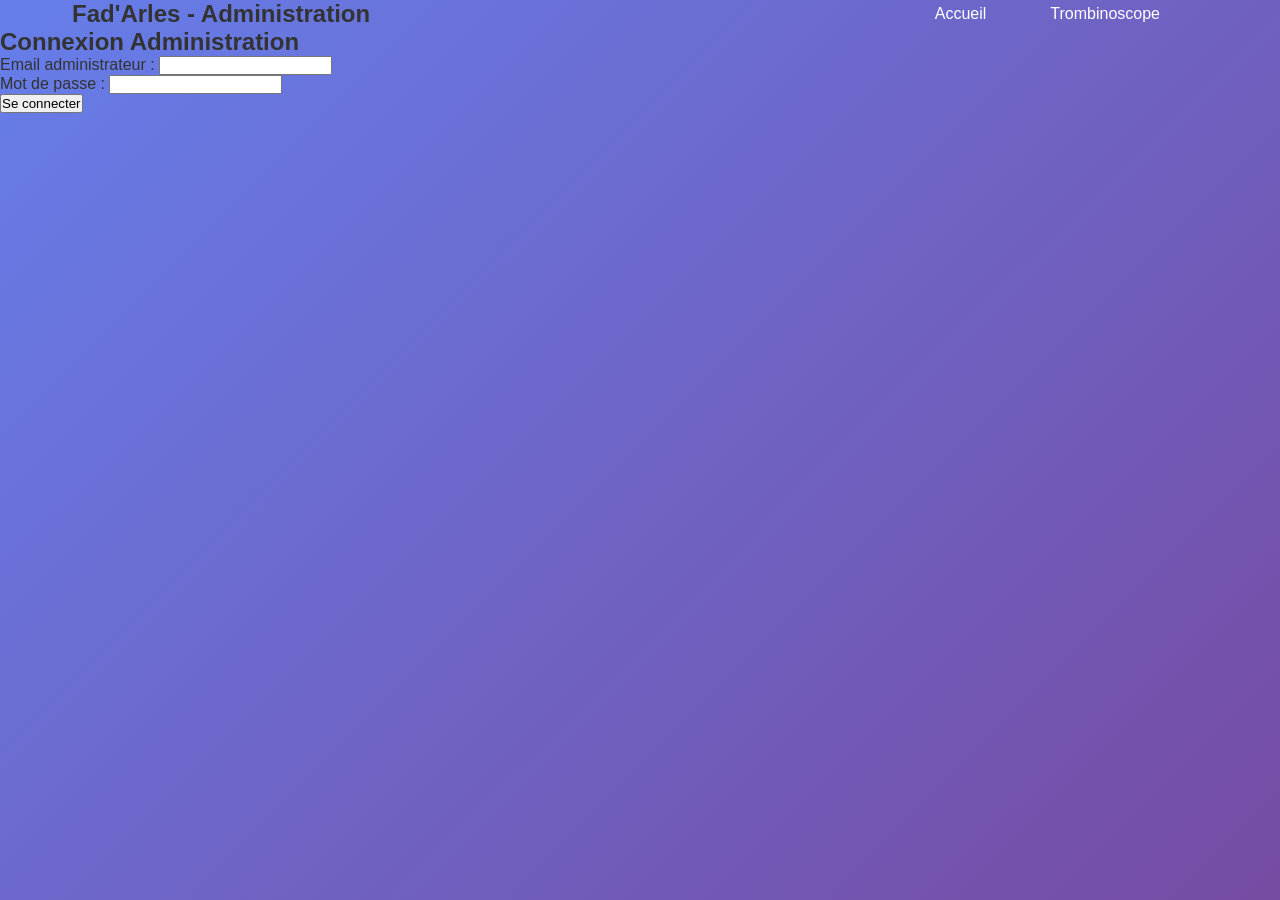
==== pages/admin.html @ 12ba01bc "Update admin.html" ====
<!DOCTYPE html>
<html lang="fr">
<head>
    <meta charset="UTF-8">
    <meta name="viewport" content="width=device-width, initial-scale=1.0">
    <title>Administration - Fad'Arles</title>
    <link rel="stylesheet" href="../css/styles.css">
    <link rel="stylesheet" href="../css/admin.css">
</head>
<body>
    <!-- Header principal -->
    <header class="main-header">
        <nav>
            <div class="nav-container">
                <div class="logo">
                    <h1>Fad'Arles - Administration</h1>
                </div>
                <ul class="nav-menu">
                    <li><a href="../index.html">Accueil</a></li>
                    <li><a href="../pages/trombinoscope.html">Trombinoscope</a></li>
                    <li><a href="#" id="logout-btn" style="display: none;">Déconnexion</a></li>
                </ul>
            </div>
        </nav>
    </header>

    <main class="admin-container">
        <!-- Section d'authentification -->
        <section id="auth-section" class="auth-section">
            <div class="auth-card">
                <h2>Connexion Administration</h2>
                <form id="auth-form">
                    <div class="form-group">
                        <label for="admin-email">Email administrateur :</label>
                        <input type="email" id="admin-email" required>
                    </div>
                    <div class="form-group">
                        <label for="admin-password">Mot de passe :</label>
                        <input type="password" id="admin-password" required>
                    </div>
                    <button type="submit" class="btn-primary">Se connecter</button>
                </form>
                <div id="auth-error" class="error-message" style="display: none;"></div>
            </div>
        </section>

        <!-- Tableau de bord admin -->
        <section id="dashboard-section" class="dashboard-section" style="display: none;">
            <div class="dashboard-header">
                <h2>Tableau de Bord</h2>
                <div class="stats-cards">
                    <div class="stat-card">
                        <h3 id="total-employees">0</h3>
                        <p>Employés Total</p>
                    </div>
                    <div class="stat-card">
                        <h3 id="total-teams">7</h3>
                        <p>Équipes (+ Direction)</p>
                    </div>
                </div>
            </div>

            <!-- Navigation des sections admin -->
            <div class="admin-nav">
                <button class="admin-nav-btn active" data-section="employees">Gestion Employés</button>
                <button class="admin-nav-btn" data-section="teams">Gestion Équipes</button>
                <button class="admin-nav-btn" data-section="settings">Paramètres</button>
            </div>

            <!-- Section Gestion Employés -->
            <div id="employees-section" class="admin-section active">
                <div class="section-header">
                    <h3>Gestion des Employés</h3>
                    <button id="add-employee-btn" class="btn-primary">Ajouter un Employé</button>
                </div>

                <!-- Filtres et recherche -->
                <div class="filters-section">
                    <div class="search-group">
                        <input type="text" id="search-employee" placeholder="Rechercher un employé...">
                    </div>
                    <div class="filter-group">
                        <select id="filter-team">
                            <option value="">Toutes les équipes</option>
                            <option value="Direction">Direction</option>
                            <option value="Equipe 1">Équipe 1</option>
                            <option value="Equipe 2">Équipe 2</option>
                            <option value="Equipe 3">Équipe 3</option>
                            <option value="Equipe 4">Équipe 4</option>
                            <option value="Equipe 5">Équipe 5</option>
                            <option value="Equipe 6">Équipe 6</option>
                        </select>
                    </div>
                </div>

                <!-- Liste des employés -->
                <div class="employees-list" id="employees-list">
                    <!-- Les employés seront chargés dynamiquement -->
                </div>
            </div>

            <!-- Section Gestion Équipes -->
            <div id="teams-section" class="admin-section">
                <div class="section-header">
                    <h3>Gestion des Équipes</h3>
                </div>
                <div class="teams-grid" id="teams-grid">
                    <!-- Les équipes seront chargées dynamiquement -->
                </div>
            </div>

            <!-- Section Paramètres -->
            <div id="settings-section" class="admin-section">
                <div class="section-header">
                    <h3>Paramètres Système</h3>
                </div>
                <div class="settings-content">
                    <div class="settings-group">
                        <h4>Configuration GitHub</h4>
                        <div class="form-group">
                            <label for="github-token">Token GitHub :</label>
                            <input type="password" id="github-token" placeholder="Saisir votre token GitHub">
                            <small>Nécessaire pour modifier les données du site</small>
                        </div>
                        <button id="save-github-settings" class="btn-secondary">Sauvegarder</button>
                    </div>
                </div>
            </div>
        </section>

        <!-- Modal pour ajouter/modifier un employé -->
        <div id="employee-modal" class="modal" style="display: none;">
            <div class="modal-content">
                <div class="modal-header">
                    <h3 id="modal-title">Ajouter un Employé</h3>
                    <span class="close" id="close-modal">&times;</span>
                </div>
                <form id="employee-form">
                    <div class="form-row">
                        <div class="form-group">
                            <label for="employee-firstname">Prénom *</label>
                            <input type="text" id="employee-firstname" required>
                        </div>
                        <div class="form-group">
                            <label for="employee-lastname">Nom *</label>
                            <input type="text" id="employee-lastname" required>
                        </div>
                    </div>
                    
                    <div class="form-group">
                        <label for="employee-position">Poste *</label>
                        <input type="text" id="employee-position" required>
                    </div>
                    
                    <div class="form-group">
                        <label for="employee-team">Équipe *</label>
                        <select id="employee-team" required>
                            <option value="">Sélectionner une équipe</option>
                            <option value="Direction">Direction</option>
                            <option value="Equipe 1">Équipe 1</option>
                            <option value="Equipe 2">Équipe 2</option>
                            <option value="Equipe 3">Équipe 3</option>
                            <option value="Equipe 4">Équipe 4</option>
                            <option value="Equipe 5">Équipe 5</option>
                            <option value="Equipe 6">Équipe 6</option>
                        </select>
                    </div>
                    
                    <div class="form-group">
                        <label for="employee-email">Email</label>
                        <input type="email" id="employee-email">
                    </div>
                    
                    <div class="form-row">
                        <div class="form-group">
                            <label for="employee-birthday">Date de naissance</label>
                            <input type="date" id="employee-birthday">
                        </div>
                        <div class="form-group">
                            <label for="employee-startdate">Date d'arrivée</label>
                            <input type="date" id="employee-startdate">
                        </div>
                    </div>
                    
                    <div class="form-group">
                        <label for="employee-photo">Photo</label>
                        <input type="file" id="employee-photo" accept="image/*">
                        <div id="photo-preview" class="photo-preview"></div>
                    </div>
                    
                    <div class="modal-actions">
                        <button type="button" id="cancel-employee" class="btn-secondary">Annuler</button>
                        <button type="submit" class="btn-primary">Sauvegarder</button>
                    </div>
                </form>
            </div>
        </div>
    </main>

    <!-- Messages de notification -->
    <div id="notification" class="notification" style="display: none;">
        <span id="notification-message"></span>
        <span class="notification-close">&times;</span>
    </div>

    <script src="../js/data-manager.js"></script>
    <script src="../js/admin.js"></script>
</body>
</html>
---- css/styles.css ----
/* Variables CSS pour les couleurs chaudes et glassmorphing*/
:root {
    --primary-warm: #ff6b35;
    --secondary-warm: #f7931e;
    --accent-warm: #ffb627;
    --background-gradient: linear-gradient(135deg, #667eea 0%, #764ba2 100%);
    --glass-bg: rgba(255, 255, 255, 0.15);
    --glass-border: rgba(255, 255, 255, 0.2);
    --text-primary: #333;
    --text-light: #fff;
    --shadow-glass: 0 8px 32px 0 rgba(31, 38, 135, 0.37);
}

/* Reset et base */
* {
    margin: 0;
    padding: 0;
    box-sizing: border-box;
}

body {
    font-family: 'Segoe UI', Tahoma, Geneva, Verdana, sans-serif;
    background: var(--background-gradient);
    min-height: 100vh;
    color: var(--text-primary);
}

/* Effet glassmorphing de base */
.glass {
    background: var(--glass-bg);
    backdrop-filter: blur(10px);
    -webkit-backdrop-filter: blur(10px);
    border: 1px solid var(--glass-border);
    border-radius: 15px;
    box-shadow: var(--shadow-glass);
}

/* Navigation */
.navbar {
    background: var(--glass-bg);
    backdrop-filter: blur(20px);
    padding: 1rem 0;
    position: sticky;
    top: 0;
    z-index: 1000;
    border-bottom: 1px solid var(--glass-border);
}

.nav-container {
    max-width: 1200px;
    margin: 0 auto;
    display: flex;
    justify-content: space-between;
    align-items: center;
    padding: 0 2rem;
}

.nav-logo h2 {
    color: var(--primary-warm);
    font-size: 1.8rem;
    font-weight: bold;
}

.nav-menu {
    display: flex;
    list-style: none;
    gap: 2rem;
}

.nav-menu a {
    color: var(--text-light);
    text-decoration: none;
    padding: 0.5rem 1rem;
    border-radius: 10px;
    transition: all 0.3s ease;
}

.nav-menu a:hover {
    background: var(--glass-bg);
    transform: translateY(-2px);
}

/* Authentification */
.btn-auth, .btn-logout {
    background: var(--primary-warm);
    color: white;
    border: none;
    padding: 0.7rem 1.5rem;
    border-radius: 25px;
    cursor: pointer;
    transition: all 0.3s ease;
    font-weight: 500;
}

.btn-auth:hover, .btn-logout:hover {
    background: var(--secondary-warm);
    transform: translateY(-2px);
}

/* Section hero */
.hero-section {
    text-align: center;
    padding: 4rem 2rem;
    color: var(--text-light);
}

.hero-content h1 {
    font-size: 3rem;
    margin-bottom: 1rem;
    background: linear-gradient(45deg, var(--primary-warm), var(--accent-warm));
    -webkit-background-clip: text;
    -webkit-text-fill-color: transparent;
    background-clip: text;
}

.hero-content p {
    font-size: 1.2rem;
    opacity: 0.9;
}

/* Cartes d'accès rapide */
.quick-access {
    padding: 2rem;
    max-width: 1200px;
    margin: 0 auto;
}

.cards-container {
    display: grid;
    grid-template-columns: repeat(auto-fit, minmax(280px, 1fr));
    gap: 2rem;
}

.card {
    background: var(--glass-bg);
    backdrop-filter: blur(15px);
    border: 1px solid var(--glass-border);
    border-radius: 20px;
    padding: 2rem;
    text-align: center;
    transition: all 0.3s ease;
    box-shadow: var(--shadow-glass);
    color: var(--text-light);
}

.card:hover {
    transform: translateY(-10px);
    box-shadow: 0 15px 40px 0 rgba(31, 38, 135, 0.5);
}

.card h3 {
    font-size: 1.5rem;
    margin-bottom: 1rem;
    color: var(--accent-warm);
}

.card p {
    margin-bottom: 1.5rem;
    opacity: 0.8;
}

.card-link {
    display: inline-block;
    background: var(--primary-warm);
    color: white;
    text-decoration: none;
    padding: 0.8rem 2rem;
    border-radius: 25px;
    transition: all 0.3s ease;
    font-weight: 500;
}

.card-link:hover {
    background: var(--secondary-warm);
    transform: scale(1.05);
}

/* Modal */
.modal {
    position: fixed;
    top: 0;
    left: 0;
    width: 100%;
    height: 100%;
    background: rgba(0, 0, 0, 0.7);
    display: flex;
    justify-content: center;
    align-items: center;
    z-index: 2000;
}

.modal-content {
    background: var(--glass-bg);
    backdrop-filter: blur(20px);
    border: 1px solid var(--glass-border);
    border-radius: 20px;
    padding: 2rem;
    width: 90%;
    max-width: 400px;
    color: var(--text-light);
}

.modal-content h2 {
    text-align: center;
    margin-bottom: 2rem;
    color: var(--primary-warm);
}

.modal-content input {
    width: 100%;
    padding: 1rem;
    margin-bottom: 1rem;
    border: 1px solid var(--glass-border);
    border-radius: 10px;
    background: rgba(255, 255, 255, 0.1);
    color: var(--text-light);
    font-size: 1rem;
}

.modal-content input::placeholder {
    color: rgba(255, 255, 255, 0.7);
}

.modal-content button {
    width: 100%;
    background: var(--primary-warm);
    color: white;
    border: none;
    padding: 1rem;
    border-radius: 10px;
    font-size: 1rem;
    cursor: pointer;
    transition: all 0.3s ease;
}

.modal-content button:hover {
    background: var(--secondary-warm);
}

.close {
    position: absolute;
    top: 10px;
    right: 20px;
    font-size: 2rem;
    cursor: pointer;
    color: var(--text-light);
}

.hidden {
    display: none !important;
}

/* Responsive */
@media (max-width: 768px) {
    .nav-menu {
        flex-direction: column;
        gap: 1rem;
    }
    
    .hero-content h1 {
        font-size: 2rem;
    }
    
    .cards-container {
        grid-template-columns: 1fr;
    }
}
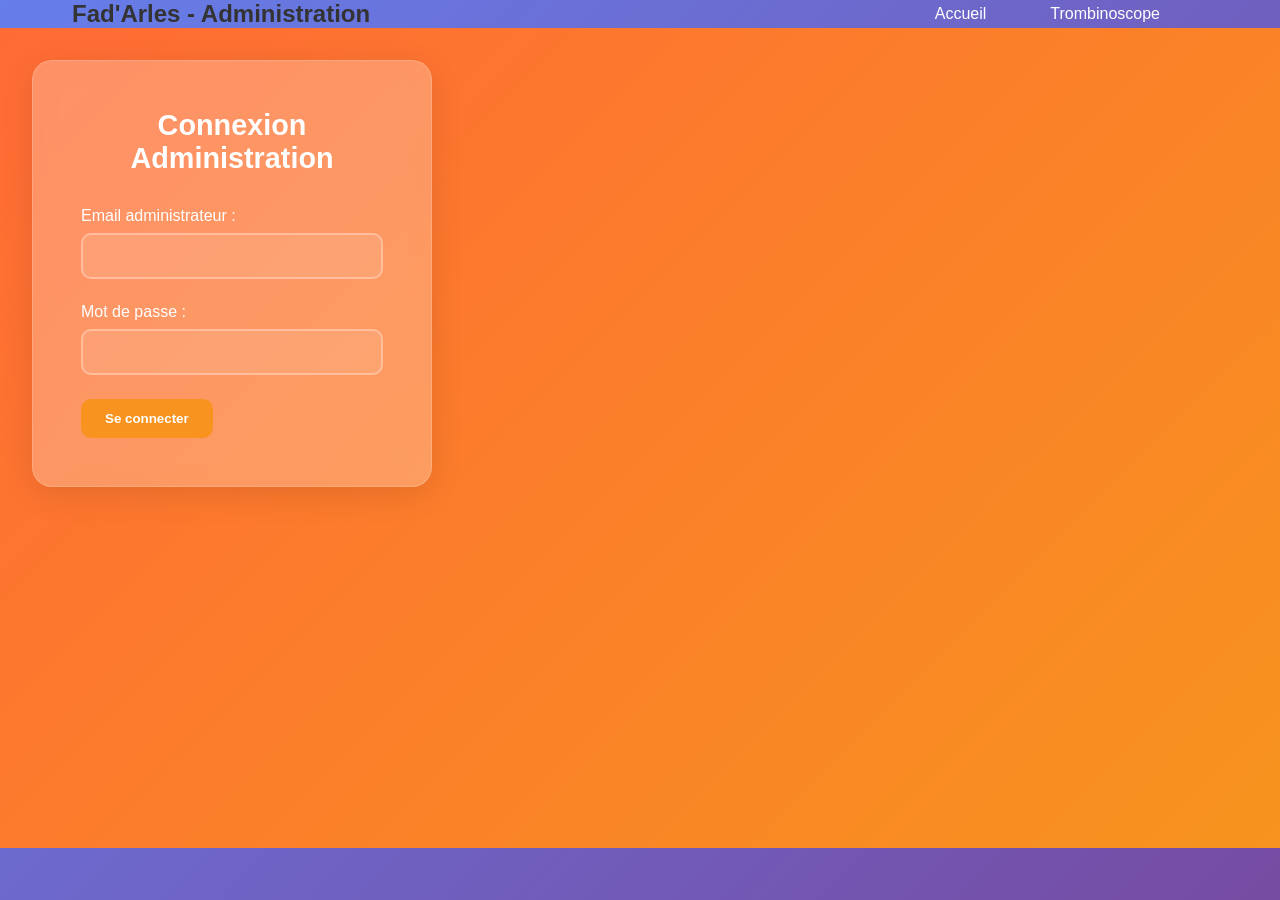
==== commit 5d010753: "Update admin.html" ====
--- a/pages/admin.html
+++ b/pages/admin.html
@@ -203,7 +203,7 @@
         <span class="notification-close">&times;</span>
     </div>
 
-    <script src="../js/data-manager.js"></script>
+    <script src="../js/data-manager-admin.js"></script>
     <script src="../js/admin.js"></script>
 </body>
 </html>
--- a/css/admin.css
+++ b/css/admin.css
@@ -0,0 +1,555 @@
+/* Styles pour l'interface d'administration */
+
+/* Variables globales admin */
+:root {
+    --admin-primary: #ff6b35;
+    --admin-secondary: #f7931e;
+    --admin-success: #27ae60;
+    --admin-danger: #e74c3c;
+    --admin-warning: #f39c12;
+    --admin-dark: #2c3e50;
+    --admin-light: rgba(255, 255, 255, 0.9);
+    --admin-glass: rgba(255, 255, 255, 0.25);
+    --admin-glass-border: rgba(255, 255, 255, 0.18);
+}
+
+/* Layout principal admin */
+.admin-container {
+    min-height: calc(100vh - 80px);
+    padding: 2rem;
+    background: linear-gradient(135deg, #ff6b35 0%, #f7931e 100%);
+}
+
+/* Section d'authentification */
+.auth-section {
+    display: flex;
+    justify-content: center;
+    align-items: center;
+    min-height: 60vh;
+}
+
+.auth-card {
+    background: var(--admin-glass);
+    backdrop-filter: blur(10px);
+    border: 1px solid var(--admin-glass-border);
+    border-radius: 20px;
+    padding: 3rem;
+    box-shadow: 0 8px 32px rgba(0, 0, 0, 0.1);
+    width: 100%;
+    max-width: 400px;
+}
+
+.auth-card h2 {
+    color: white;
+    text-align: center;
+    margin-bottom: 2rem;
+    font-size: 1.8rem;
+}
+
+/* Tableau de bord */
+.dashboard-section {
+    background: var(--admin-glass);
+    backdrop-filter: blur(10px);
+    border: 1px solid var(--admin-glass-border);
+    border-radius: 20px;
+    padding: 2rem;
+    box-shadow: 0 8px 32px rgba(0, 0, 0, 0.1);
+}
+
+.dashboard-header {
+    margin-bottom: 2rem;
+}
+
+.dashboard-header h2 {
+    color: white;
+    font-size: 2rem;
+    margin-bottom: 1rem;
+}
+
+.stats-cards {
+    display: grid;
+    grid-template-columns: repeat(auto-fit, minmax(200px, 1fr));
+    gap: 1rem;
+    margin-bottom: 2rem;
+}
+
+.stat-card {
+    background: rgba(255, 255, 255, 0.15);
+    backdrop-filter: blur(5px);
+    border: 1px solid rgba(255, 255, 255, 0.2);
+    border-radius: 15px;
+    padding: 1.5rem;
+    text-align: center;
+    color: white;
+}
+
+.stat-card h3 {
+    font-size: 2.5rem;
+    margin-bottom: 0.5rem;
+    color: var(--admin-secondary);
+}
+
+.stat-card p {
+    font-size: 0.9rem;
+    opacity: 0.9;
+}
+
+/* Navigation admin */
+.admin-nav {
+    display: flex;
+    gap: 1rem;
+    margin-bottom: 2rem;
+    border-bottom: 2px solid rgba(255, 255, 255, 0.2);
+    padding-bottom: 1rem;
+}
+
+.admin-nav-btn {
+    background: transparent;
+    border: 2px solid rgba(255, 255, 255, 0.3);
+    color: white;
+    padding: 0.75rem 1.5rem;
+    border-radius: 25px;
+    cursor: pointer;
+    transition: all 0.3s ease;
+    font-weight: 500;
+}
+
+.admin-nav-btn:hover,
+.admin-nav-btn.active {
+    background: rgba(255, 255, 255, 0.2);
+    border-color: white;
+    transform: translateY(-2px);
+}
+
+/* Sections admin */
+.admin-section {
+    display: none;
+}
+
+.admin-section.active {
+    display: block;
+}
+
+.section-header {
+    display: flex;
+    justify-content: space-between;
+    align-items: center;
+    margin-bottom: 2rem;
+}
+
+.section-header h3 {
+    color: white;
+    font-size: 1.5rem;
+}
+
+/* Formulaires */
+.form-group {
+    margin-bottom: 1.5rem;
+}
+
+.form-group label {
+    display: block;
+    color: white;
+    margin-bottom: 0.5rem;
+    font-weight: 500;
+}
+
+.form-group input,
+.form-group select,
+.form-group textarea {
+    width: 100%;
+    padding: 0.75rem;
+    border: 2px solid rgba(255, 255, 255, 0.3);
+    border-radius: 10px;
+    background: rgba(255, 255, 255, 0.1);
+    color: white;
+    font-size: 1rem;
+    transition: all 0.3s ease;
+}
+
+.form-group input:focus,
+.form-group select:focus,
+.form-group textarea:focus {
+    outline: none;
+    border-color: white;
+    background: rgba(255, 255, 255, 0.2);
+}
+
+.form-group input::placeholder {
+    color: rgba(255, 255, 255, 0.7);
+}
+
+.form-group small {
+    display: block;
+    color: rgba(255, 255, 255, 0.8);
+    font-size: 0.8rem;
+    margin-top: 0.25rem;
+}
+
+.form-row {
+    display: grid;
+    grid-template-columns: 1fr 1fr;
+    gap: 1rem;
+}
+
+/* Boutons */
+.btn-primary,
+.btn-secondary {
+    padding: 0.75rem 1.5rem;
+    border: none;
+    border-radius: 10px;
+    cursor: pointer;
+    font-weight: 600;
+    transition: all 0.3s ease;
+    text-decoration: none;
+    display: inline-block;
+    text-align: center;
+}
+
+.btn-primary {
+    background: var(--admin-secondary);
+    color: white;
+}
+
+.btn-primary:hover {
+    background: var(--admin-primary);
+    transform: translateY(-2px);
+    box-shadow: 0 4px 15px rgba(247, 147, 30, 0.4);
+}
+
+.btn-secondary {
+    background: rgba(255, 255, 255, 0.2);
+    color: white;
+    border: 2px solid rgba(255, 255, 255, 0.3);
+}
+
+.btn-secondary:hover {
+    background: rgba(255, 255, 255, 0.3);
+    border-color: white;
+}
+
+/* Filtres et recherche */
+.filters-section {
+    display: grid;
+    grid-template-columns: 2fr 1fr;
+    gap: 1rem;
+    margin-bottom: 2rem;
+    padding: 1.5rem;
+    background: rgba(255, 255, 255, 0.1);
+    border-radius: 15px;
+    border: 1px solid rgba(255, 255, 255, 0.2);
+}
+
+.search-group input {
+    margin-bottom: 0;
+}
+
+/* Liste des employés */
+.employees-list {
+    display: grid;
+    gap: 1rem;
+}
+
+.employee-card {
+    background: rgba(255, 255, 255, 0.15);
+    backdrop-filter: blur(5px);
+    border: 1px solid rgba(255, 255, 255, 0.2);
+    border-radius: 15px;
+    padding: 1.5rem;
+    display: grid;
+    grid-template-columns: 80px 1fr auto;
+    gap: 1rem;
+    align-items: center;
+    transition: all 0.3s ease;
+}
+
+.employee-card:hover {
+    transform: translateY(-2px);
+    box-shadow: 0 4px 15px rgba(0, 0, 0, 0.1);
+}
+
+.employee-photo {
+    width: 80px;
+    height: 80px;
+    border-radius: 50%;
+    object-fit: cover;
+    border: 3px solid white;
+}
+
+.employee-info h4 {
+    color: white;
+    font-size: 1.2rem;
+    margin-bottom: 0.25rem;
+}
+
+.employee-info p {
+    color: rgba(255, 255, 255, 0.8);
+    margin-bottom: 0.25rem;
+    font-size: 0.9rem;
+}
+
+.employee-team {
+    padding: 0.25rem 0.75rem;
+    border-radius: 15px;
+    font-size: 0.8rem;
+    font-weight: 600;
+    color: white;
+}
+
+.employee-actions {
+    display: flex;
+    gap: 0.5rem;
+}
+
+.btn-edit,
+.btn-delete {
+    padding: 0.5rem;
+    border: none;
+    border-radius: 8px;
+    cursor: pointer;
+    font-size: 0.9rem;
+    transition: all 0.3s ease;
+}
+
+.btn-edit {
+    background: var(--admin-warning);
+    color: white;
+}
+
+.btn-delete {
+    background: var(--admin-danger);
+    color: white;
+}
+
+.btn-edit:hover,
+.btn-delete:hover {
+    transform: scale(1.05);
+}
+
+/* Modal */
+.modal {
+    position: fixed;
+    top: 0;
+    left: 0;
+    width: 100%;
+    height: 100%;
+    background: rgba(0, 0, 0, 0.5);
+    backdrop-filter: blur(5px);
+    z-index: 1000;
+    display: flex;
+    justify-content: center;
+    align-items: center;
+    padding: 2rem;
+}
+
+.modal-content {
+    background: var(--admin-glass);
+    backdrop-filter: blur(15px);
+    border: 1px solid var(--admin-glass-border);
+    border-radius: 20px;
+    padding: 2rem;
+    width: 100%;
+    max-width: 600px;
+    max-height: 90vh;
+    overflow-y: auto;
+    box-shadow: 0 20px 40px rgba(0, 0, 0, 0.2);
+}
+
+.modal-header {
+    display: flex;
+    justify-content: space-between;
+    align-items: center;
+    margin-bottom: 2rem;
+    padding-bottom: 1rem;
+    border-bottom: 2px solid rgba(255, 255, 255, 0.2);
+}
+
+.modal-header h3 {
+    color: white;
+    font-size: 1.5rem;
+}
+
+.close {
+    font-size: 2rem;
+    color: white;
+    cursor: pointer;
+    transition: all 0.3s ease;
+}
+
+.close:hover {
+    color: var(--admin-danger);
+    transform: scale(1.1);
+}
+
+.modal-actions {
+    display: flex;
+    gap: 1rem;
+    justify-content: flex-end;
+    margin-top: 2rem;
+    padding-top: 1rem;
+    border-top: 2px solid rgba(255, 255, 255, 0.2);
+}
+
+/* Prévisualisation photo */
+.photo-preview {
+    margin-top: 1rem;
+    text-align: center;
+}
+
+.photo-preview img {
+    max-width: 150px;
+    max-height: 150px;
+    border-radius: 50%;
+    border: 3px solid white;
+}
+
+/* Notifications */
+.notification {
+    position: fixed;
+    top: 20px;
+    right: 20px;
+    background: var(--admin-success);
+    color: white;
+    padding: 1rem 1.5rem;
+    border-radius: 10px;
+    box-shadow: 0 4px 15px rgba(0, 0, 0, 0.2);
+    z-index: 2000;
+    display: flex;
+    align-items: center;
+    gap: 1rem;
+    min-width: 300px;
+}
+
+.notification.error {
+    background: var(--admin-danger);
+}
+
+.notification.warning {
+    background: var(--admin-warning);
+}
+
+.notification-close {
+    cursor: pointer;
+    font-size: 1.2rem;
+    opacity: 0.8;
+}
+
+.notification-close:hover {
+    opacity: 1;
+}
+
+/* Messages d'erreur */
+.error-message {
+    background: rgba(231, 76, 60, 0.2);
+    border: 1px solid rgba(231, 76, 60, 0.4);
+    color: white;
+    padding: 1rem;
+    border-radius: 10px;
+    margin-top: 1rem;
+    text-align: center;
+}
+
+/* Couleurs des équipes */
+.team-direction { background: #2c3e50; }
+.team-1 { background: #ff6b35; }
+.team-2 { background: #f7931e; }
+.team-3 { background: #ffb627; }
+.team-4 { background: #e74c3c; }
+.team-5 { background: #9b59b6; }
+.team-6 { background: #3498db; }
+
+/* Grille des équipes */
+.teams-grid {
+    display: grid;
+    grid-template-columns: repeat(auto-fit, minmax(250px, 1fr));
+    gap: 1.5rem;
+}
+
+.team-card {
+    background: rgba(255, 255, 255, 0.15);
+    backdrop-filter: blur(5px);
+    border: 1px solid rgba(255, 255, 255, 0.2);
+    border-radius: 15px;
+    padding: 1.5rem;
+    text-align: center;
+    transition: all 0.3s ease;
+}
+
+.team-card:hover {
+    transform: translateY(-5px);
+    box-shadow: 0 10px 25px rgba(0, 0, 0, 0.1);
+}
+
+.team-logo {
+    width: 80px;
+    height: 80px;
+    margin: 0 auto 1rem;
+    border-radius: 50%;
+    display: flex;
+    align-items: center;
+    justify-content: center;
+    font-size: 2rem;
+    color: white;
+    font-weight: bold;
+}
+
+.team-card h4 {
+    color: white;
+    margin-bottom: 0.5rem;
+}
+
+.team-card p {
+    color: rgba(255, 255, 255, 0.8);
+    font-size: 0.9rem;
+}
+
+/* Paramètres */
+.settings-content {
+    color: white;
+}
+
+.settings-group {
+    background: rgba(255, 255, 255, 0.1);
+    border-radius: 15px;
+    padding: 2rem;
+    margin-bottom: 2rem;
+}
+
+.settings-group h4 {
+    color: white;
+    margin-bottom: 1.5rem;
+    font-size: 1.2rem;
+}
+
+/* Responsive */
+@media (max-width: 768px) {
+    .admin-container {
+        padding: 1rem;
+    }
+    
+    .filters-section {
+        grid-template-columns: 1fr;
+    }
+    
+    .employee-card {
+        grid-template-columns: 1fr;
+        text-align: center;
+    }
+    
+    .form-row {
+        grid-template-columns: 1fr;
+    }
+    
+    .modal-content {
+        margin: 1rem;
+        padding: 1.5rem;
+    }
+    
+    .admin-nav {
+        flex-direction: column;
+    }
+    
+    .stats-cards {
+        grid-template-columns: 1fr;
+    }
+}
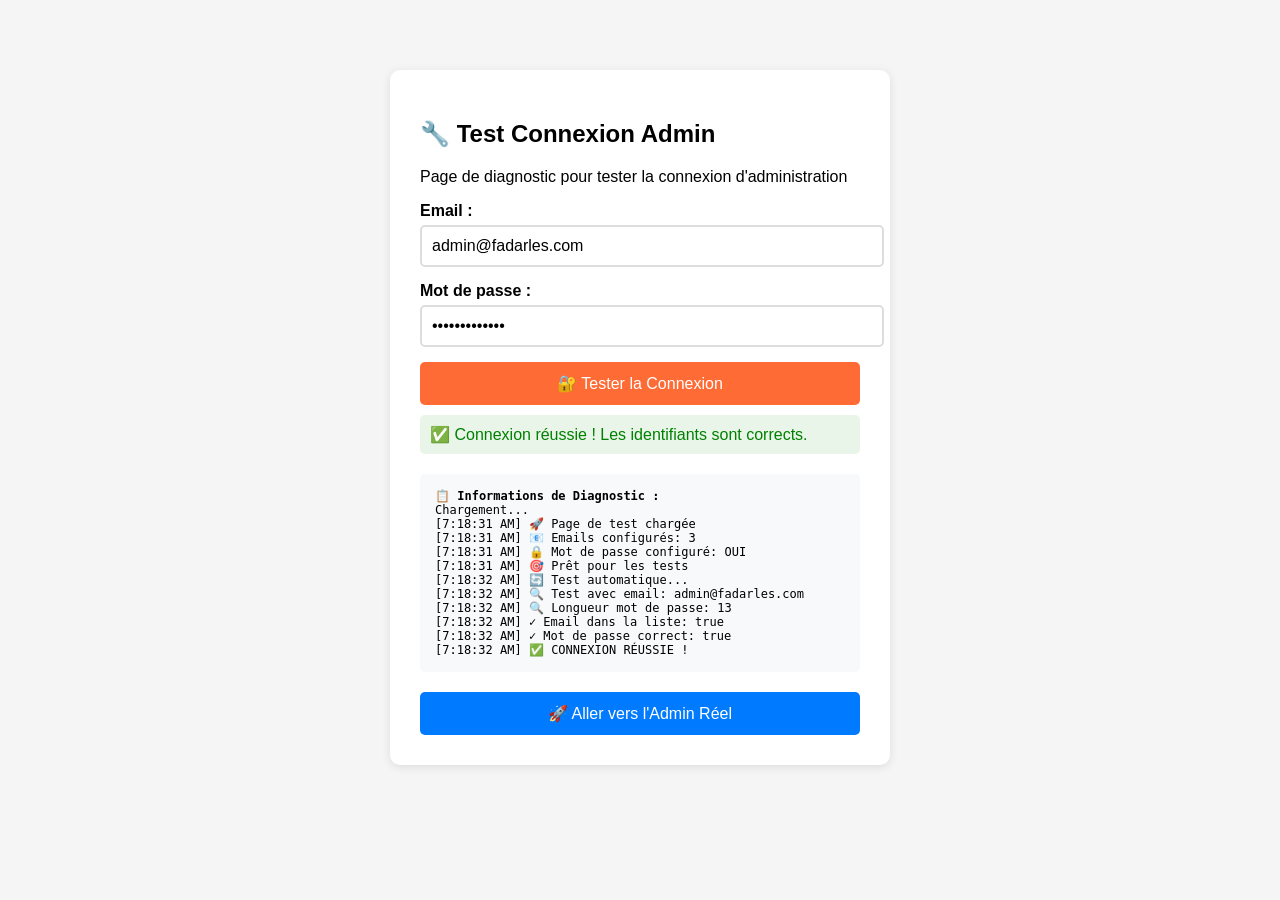
==== commit 14879505: "Update admin.html" ====
--- a/pages/admin.html
+++ b/pages/admin.html
@@ -3,207 +3,205 @@
 <head>
     <meta charset="UTF-8">
     <meta name="viewport" content="width=device-width, initial-scale=1.0">
-    <title>Administration - Fad'Arles</title>
-    <link rel="stylesheet" href="../css/styles.css">
-    <link rel="stylesheet" href="../css/admin.css">
+    <title>Test Admin - Fad'Arles</title>
+    <style>
+        body {
+            font-family: Arial, sans-serif;
+            max-width: 500px;
+            margin: 50px auto;
+            padding: 20px;
+            background: #f5f5f5;
+        }
+        .test-form {
+            background: white;
+            padding: 30px;
+            border-radius: 10px;
+            box-shadow: 0 2px 10px rgba(0,0,0,0.1);
+        }
+        .form-group {
+            margin-bottom: 15px;
+        }
+        label {
+            display: block;
+            margin-bottom: 5px;
+            font-weight: bold;
+        }
+        input[type="email"], input[type="password"] {
+            width: 100%;
+            padding: 10px;
+            border: 2px solid #ddd;
+            border-radius: 5px;
+            font-size: 16px;
+        }
+        button {
+            width: 100%;
+            padding: 12px;
+            background: #ff6b35;
+            color: white;
+            border: none;
+            border-radius: 5px;
+            font-size: 16px;
+            cursor: pointer;
+        }
+        button:hover {
+            background: #e55a2d;
+        }
+        .debug-info {
+            margin-top: 20px;
+            padding: 15px;
+            background: #f8f9fa;
+            border-radius: 5px;
+            font-family: monospace;
+            font-size: 12px;
+        }
+        .error {
+            color: red;
+            margin-top: 10px;
+            padding: 10px;
+            background: #ffebee;
+            border-radius: 5px;
+        }
+        .success {
+            color: green;
+            margin-top: 10px;
+            padding: 10px;
+            background: #e8f5e8;
+            border-radius: 5px;
+        }
+    </style>
 </head>
 <body>
-    <!-- Header principal -->
-    <header class="main-header">
-        <nav>
-            <div class="nav-container">
-                <div class="logo">
-                    <h1>Fad'Arles - Administration</h1>
-                </div>
-                <ul class="nav-menu">
-                    <li><a href="../index.html">Accueil</a></li>
-                    <li><a href="../pages/trombinoscope.html">Trombinoscope</a></li>
-                    <li><a href="#" id="logout-btn" style="display: none;">Déconnexion</a></li>
-                </ul>
+    <div class="test-form">
+        <h2>🔧 Test Connexion Admin</h2>
+        <p>Page de diagnostic pour tester la connexion d'administration</p>
+        
+        <form id="test-form">
+            <div class="form-group">
+                <label for="test-email">Email :</label>
+                <input type="email" id="test-email" value="admin@fadarles.com" required>
             </div>
-        </nav>
-    </header>
-
-    <main class="admin-container">
-        <!-- Section d'authentification -->
-        <section id="auth-section" class="auth-section">
-            <div class="auth-card">
-                <h2>Connexion Administration</h2>
-                <form id="auth-form">
-                    <div class="form-group">
-                        <label for="admin-email">Email administrateur :</label>
-                        <input type="email" id="admin-email" required>
-                    </div>
-                    <div class="form-group">
-                        <label for="admin-password">Mot de passe :</label>
-                        <input type="password" id="admin-password" required>
-                    </div>
-                    <button type="submit" class="btn-primary">Se connecter</button>
-                </form>
-                <div id="auth-error" class="error-message" style="display: none;"></div>
+            
+            <div class="form-group">
+                <label for="test-password">Mot de passe :</label>
+                <input type="password" id="test-password" value="FadArles2024!" required>
             </div>
-        </section>
-
-        <!-- Tableau de bord admin -->
-        <section id="dashboard-section" class="dashboard-section" style="display: none;">
-            <div class="dashboard-header">
-                <h2>Tableau de Bord</h2>
-                <div class="stats-cards">
-                    <div class="stat-card">
-                        <h3 id="total-employees">0</h3>
-                        <p>Employés Total</p>
-                    </div>
-                    <div class="stat-card">
-                        <h3 id="total-teams">7</h3>
-                        <p>Équipes (+ Direction)</p>
-                    </div>
-                </div>
-            </div>
-
-            <!-- Navigation des sections admin -->
-            <div class="admin-nav">
-                <button class="admin-nav-btn active" data-section="employees">Gestion Employés</button>
-                <button class="admin-nav-btn" data-section="teams">Gestion Équipes</button>
-                <button class="admin-nav-btn" data-section="settings">Paramètres</button>
-            </div>
-
-            <!-- Section Gestion Employés -->
-            <div id="employees-section" class="admin-section active">
-                <div class="section-header">
-                    <h3>Gestion des Employés</h3>
-                    <button id="add-employee-btn" class="btn-primary">Ajouter un Employé</button>
-                </div>
-
-                <!-- Filtres et recherche -->
-                <div class="filters-section">
-                    <div class="search-group">
-                        <input type="text" id="search-employee" placeholder="Rechercher un employé...">
-                    </div>
-                    <div class="filter-group">
-                        <select id="filter-team">
-                            <option value="">Toutes les équipes</option>
-                            <option value="Direction">Direction</option>
-                            <option value="Equipe 1">Équipe 1</option>
-                            <option value="Equipe 2">Équipe 2</option>
-                            <option value="Equipe 3">Équipe 3</option>
-                            <option value="Equipe 4">Équipe 4</option>
-                            <option value="Equipe 5">Équipe 5</option>
-                            <option value="Equipe 6">Équipe 6</option>
-                        </select>
-                    </div>
-                </div>
-
-                <!-- Liste des employés -->
-                <div class="employees-list" id="employees-list">
-                    <!-- Les employés seront chargés dynamiquement -->
-                </div>
-            </div>
-
-            <!-- Section Gestion Équipes -->
-            <div id="teams-section" class="admin-section">
-                <div class="section-header">
-                    <h3>Gestion des Équipes</h3>
-                </div>
-                <div class="teams-grid" id="teams-grid">
-                    <!-- Les équipes seront chargées dynamiquement -->
-                </div>
-            </div>
-
-            <!-- Section Paramètres -->
-            <div id="settings-section" class="admin-section">
-                <div class="section-header">
-                    <h3>Paramètres Système</h3>
-                </div>
-                <div class="settings-content">
-                    <div class="settings-group">
-                        <h4>Configuration GitHub</h4>
-                        <div class="form-group">
-                            <label for="github-token">Token GitHub :</label>
-                            <input type="password" id="github-token" placeholder="Saisir votre token GitHub">
-                            <small>Nécessaire pour modifier les données du site</small>
-                        </div>
-                        <button id="save-github-settings" class="btn-secondary">Sauvegarder</button>
-                    </div>
-                </div>
-            </div>
-        </section>
-
-        <!-- Modal pour ajouter/modifier un employé -->
-        <div id="employee-modal" class="modal" style="display: none;">
-            <div class="modal-content">
-                <div class="modal-header">
-                    <h3 id="modal-title">Ajouter un Employé</h3>
-                    <span class="close" id="close-modal">&times;</span>
-                </div>
-                <form id="employee-form">
-                    <div class="form-row">
-                        <div class="form-group">
-                            <label for="employee-firstname">Prénom *</label>
-                            <input type="text" id="employee-firstname" required>
-                        </div>
-                        <div class="form-group">
-                            <label for="employee-lastname">Nom *</label>
-                            <input type="text" id="employee-lastname" required>
-                        </div>
-                    </div>
-                    
-                    <div class="form-group">
-                        <label for="employee-position">Poste *</label>
-                        <input type="text" id="employee-position" required>
-                    </div>
-                    
-                    <div class="form-group">
-                        <label for="employee-team">Équipe *</label>
-                        <select id="employee-team" required>
-                            <option value="">Sélectionner une équipe</option>
-                            <option value="Direction">Direction</option>
-                            <option value="Equipe 1">Équipe 1</option>
-                            <option value="Equipe 2">Équipe 2</option>
-                            <option value="Equipe 3">Équipe 3</option>
-                            <option value="Equipe 4">Équipe 4</option>
-                            <option value="Equipe 5">Équipe 5</option>
-                            <option value="Equipe 6">Équipe 6</option>
-                        </select>
-                    </div>
-                    
-                    <div class="form-group">
-                        <label for="employee-email">Email</label>
-                        <input type="email" id="employee-email">
-                    </div>
-                    
-                    <div class="form-row">
-                        <div class="form-group">
-                            <label for="employee-birthday">Date de naissance</label>
-                            <input type="date" id="employee-birthday">
-                        </div>
-                        <div class="form-group">
-                            <label for="employee-startdate">Date d'arrivée</label>
-                            <input type="date" id="employee-startdate">
-                        </div>
-                    </div>
-                    
-                    <div class="form-group">
-                        <label for="employee-photo">Photo</label>
-                        <input type="file" id="employee-photo" accept="image/*">
-                        <div id="photo-preview" class="photo-preview"></div>
-                    </div>
-                    
-                    <div class="modal-actions">
-                        <button type="button" id="cancel-employee" class="btn-secondary">Annuler</button>
-                        <button type="submit" class="btn-primary">Sauvegarder</button>
-                    </div>
-                </form>
-            </div>
+            
+            <button type="submit">🔐 Tester la Connexion</button>
+        </form>
+        
+        <div id="test-result"></div>
+        
+        <div class="debug-info">
+            <strong>📋 Informations de Diagnostic :</strong><br>
+            <div id="debug-log">Chargement...</div>
         </div>
-    </main>
-
-    <!-- Messages de notification -->
-    <div id="notification" class="notification" style="display: none;">
-        <span id="notification-message"></span>
-        <span class="notification-close">&times;</span>
+        
+        <div style="margin-top: 20px;">
+            <button onclick="location.href='admin.html'" style="background: #007bff;">
+                🚀 Aller vers l'Admin Réel
+            </button>
+        </div>
     </div>
 
-    <script src="../js/data-manager-admin.js"></script>
-    <script src="../js/admin.js"></script>
+    <script>
+        // Configuration de test (identique à l'admin réel)
+        const testConfig = {
+            adminEmails: [
+                'admin@fadarles.com',
+                'direction@fadarles.com',
+                'rh@fadarles.com'
+            ],
+            adminPassword: 'FadArles2024!'
+        };
+
+        // Logs de diagnostic
+        function addDebugLog(message) {
+            const debugLog = document.getElementById('debug-log');
+            const timestamp = new Date().toLocaleTimeString();
+            debugLog.innerHTML += `<br>[${timestamp}] ${message}`;
+        }
+
+        // Validation email
+        function validateEmail(email) {
+            const emailRegex = /^[^\s@]+@[^\s@]+\.[^\s@]+$/;
+            return emailRegex.test(email);
+        }
+
+        // Affichage des résultats
+        function showResult(message, isSuccess) {
+            const resultDiv = document.getElementById('test-result');
+            resultDiv.innerHTML = `<div class="${isSuccess ? 'success' : 'error'}">${message}</div>`;
+        }
+
+        // Test de connexion
+        function testLogin(email, password) {
+            addDebugLog(`🔍 Test avec email: ${email}`);
+            addDebugLog(`🔍 Longueur mot de passe: ${password.length}`);
+            
+            // Validation email
+            if (!validateEmail(email)) {
+                addDebugLog('❌ Format email invalide');
+                showResult('❌ Format d\'email invalide', false);
+                return false;
+            }
+            
+            // Validation mot de passe
+            if (password.length < 8) {
+                addDebugLog('❌ Mot de passe trop court');
+                showResult('❌ Mot de passe trop court (min 8 caractères)', false);
+                return false;
+            }
+            
+            // Test des identifiants
+            const emailMatch = testConfig.adminEmails.includes(email);
+            const passwordMatch = password === testConfig.adminPassword;
+            
+            addDebugLog(`✓ Email dans la liste: ${emailMatch}`);
+            addDebugLog(`✓ Mot de passe correct: ${passwordMatch}`);
+            
+            if (emailMatch && passwordMatch) {
+                addDebugLog('✅ CONNEXION RÉUSSIE !');
+                showResult('✅ Connexion réussie ! Les identifiants sont corrects.', true);
+                return true;
+            } else {
+                addDebugLog('❌ Identifiants incorrects');
+                showResult('❌ Email ou mot de passe incorrect', false);
+                
+                if (!emailMatch) {
+                    addDebugLog(`💡 Emails autorisés: ${testConfig.adminEmails.join(', ')}`);
+                }
+                return false;
+            }
+        }
+
+        // Initialisation des logs de diagnostic
+        document.addEventListener('DOMContentLoaded', function() {
+            addDebugLog('🚀 Page de test chargée');
+            addDebugLog(`📧 Emails configurés: ${testConfig.adminEmails.length}`);
+            addDebugLog(`🔒 Mot de passe configuré: ${testConfig.adminPassword ? 'OUI' : 'NON'}`);
+            addDebugLog('🎯 Prêt pour les tests');
+            
+            // Gestionnaire d'événement pour le formulaire
+            document.getElementById('test-form').addEventListener('submit', function(e) {
+                e.preventDefault();
+                addDebugLog('📝 Formulaire soumis');
+                
+                const email = document.getElementById('test-email').value.trim();
+                const password = document.getElementById('test-password').value;
+                
+                testLogin(email, password);
+            });
+            
+            // Test automatique au chargement
+            setTimeout(() => {
+                addDebugLog('🔄 Test automatique...');
+                testLogin('admin@fadarles.com', 'FadArles2024!');
+            }, 1000);
+        });
+
+        // Test de la console
+        console.log('🔧 Page de test admin chargée');
+        console.log('📊 Configuration:', testConfig);
+    </script>
 </body>
 </html>
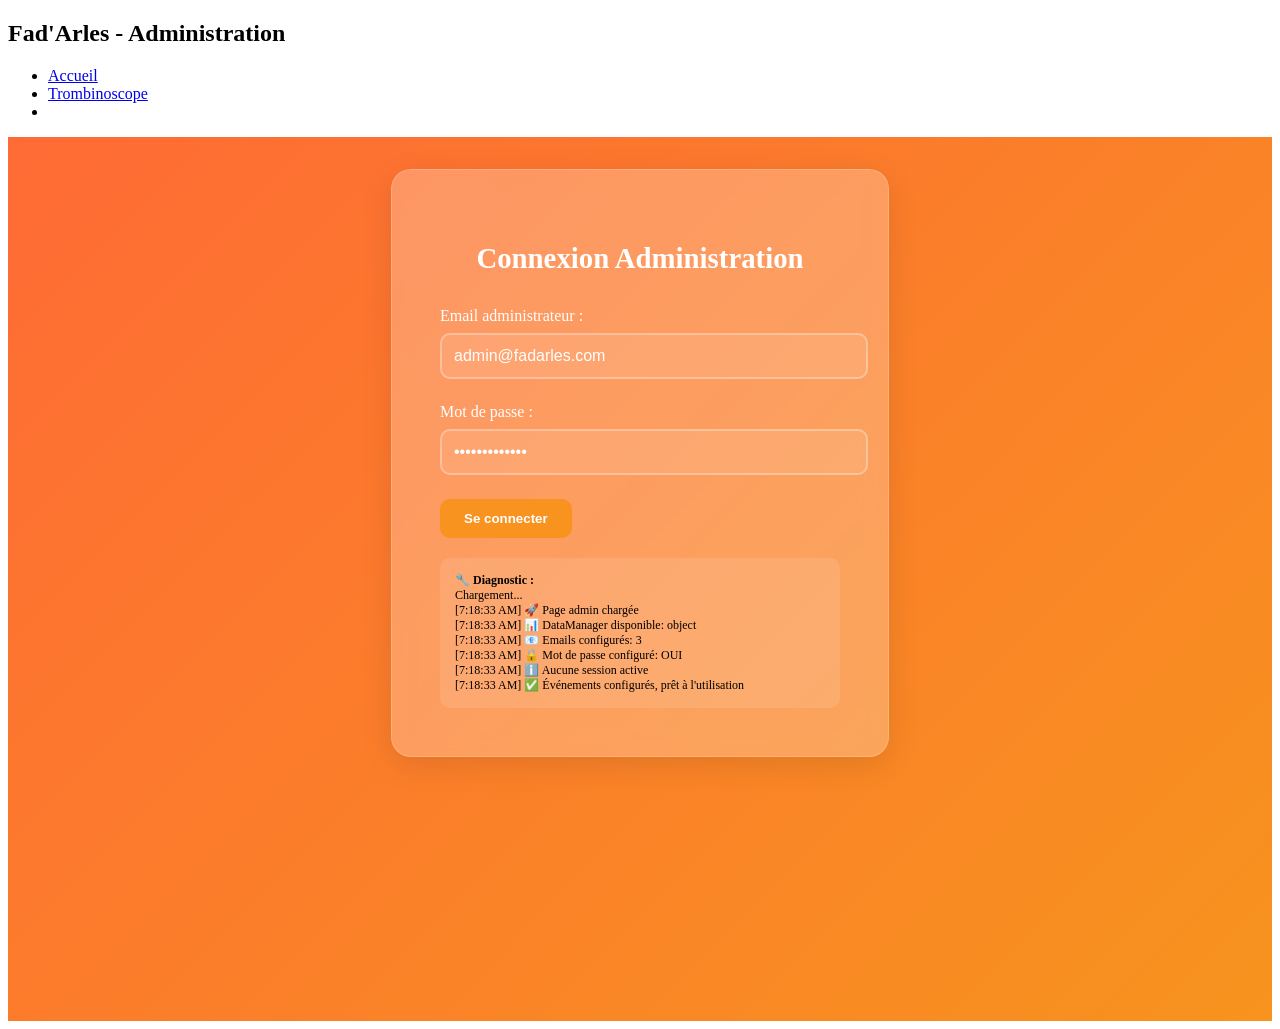
==== commit babeda3d: "Update admin.html" ====
--- a/pages/admin.html
+++ b/pages/admin.html
@@ -3,137 +3,313 @@
 <head>
     <meta charset="UTF-8">
     <meta name="viewport" content="width=device-width, initial-scale=1.0">
-    <title>Test Admin - Fad'Arles</title>
-    <style>
-        body {
-            font-family: Arial, sans-serif;
-            max-width: 500px;
-            margin: 50px auto;
-            padding: 20px;
-            background: #f5f5f5;
-        }
-        .test-form {
-            background: white;
-            padding: 30px;
-            border-radius: 10px;
-            box-shadow: 0 2px 10px rgba(0,0,0,0.1);
-        }
-        .form-group {
-            margin-bottom: 15px;
-        }
-        label {
-            display: block;
-            margin-bottom: 5px;
-            font-weight: bold;
-        }
-        input[type="email"], input[type="password"] {
-            width: 100%;
-            padding: 10px;
-            border: 2px solid #ddd;
-            border-radius: 5px;
-            font-size: 16px;
-        }
-        button {
-            width: 100%;
-            padding: 12px;
-            background: #ff6b35;
-            color: white;
-            border: none;
-            border-radius: 5px;
-            font-size: 16px;
-            cursor: pointer;
-        }
-        button:hover {
-            background: #e55a2d;
-        }
-        .debug-info {
-            margin-top: 20px;
-            padding: 15px;
-            background: #f8f9fa;
-            border-radius: 5px;
-            font-family: monospace;
-            font-size: 12px;
-        }
-        .error {
-            color: red;
-            margin-top: 10px;
-            padding: 10px;
-            background: #ffebee;
-            border-radius: 5px;
-        }
-        .success {
-            color: green;
-            margin-top: 10px;
-            padding: 10px;
-            background: #e8f5e8;
-            border-radius: 5px;
-        }
-    </style>
+    <title>Administration - Fad'Arles</title>
+    <link rel="stylesheet" href="../css/style.css">
+    <link rel="stylesheet" href="../css/admin.css">
 </head>
 <body>
-    <div class="test-form">
-        <h2>🔧 Test Connexion Admin</h2>
-        <p>Page de diagnostic pour tester la connexion d'administration</p>
-        
-        <form id="test-form">
-            <div class="form-group">
-                <label for="test-email">Email :</label>
-                <input type="email" id="test-email" value="admin@fadarles.com" required>
-            </div>
-            
-            <div class="form-group">
-                <label for="test-password">Mot de passe :</label>
-                <input type="password" id="test-password" value="FadArles2024!" required>
-            </div>
-            
-            <button type="submit">🔐 Tester la Connexion</button>
-        </form>
-        
-        <div id="test-result"></div>
-        
-        <div class="debug-info">
-            <strong>📋 Informations de Diagnostic :</strong><br>
-            <div id="debug-log">Chargement...</div>
+    <!-- Header principal -->
+    <header class="main-header">
+        <nav>
+            <div class="nav-container">
+                <div class="logo">
+                    <h1>Fad'Arles - Administration</h1>
+                </div>
+                <ul class="nav-menu">
+                    <li><a href="../index.html">Accueil</a></li>
+                    <li><a href="../pages/trombinoscope.html">Trombinoscope</a></li>
+                    <li><a href="#" id="logout-btn" style="display: none;">Déconnexion</a></li>
+                </ul>
+            </div>
+        </nav>
+    </header>
+
+    <main class="admin-container">
+        <!-- Section d'authentification -->
+        <section id="auth-section" class="auth-section">
+            <div class="auth-card">
+                <h2>Connexion Administration</h2>
+                <form id="auth-form">
+                    <div class="form-group">
+                        <label for="admin-email">Email administrateur :</label>
+                        <input type="email" id="admin-email" value="admin@fadarles.com" required>
+                    </div>
+                    <div class="form-group">
+                        <label for="admin-password">Mot de passe :</label>
+                        <input type="password" id="admin-password" value="FadArles2024!" required>
+                    </div>
+                    <button type="submit" class="btn-primary">Se connecter</button>
+                </form>
+                <div id="auth-error" class="error-message" style="display: none;"></div>
+                
+                <!-- Debug info -->
+                <div class="debug-info" style="margin-top: 20px; padding: 15px; background: rgba(255,255,255,0.1); border-radius: 10px; font-size: 12px;">
+                    <strong>🔧 Diagnostic :</strong><br>
+                    <div id="auth-debug">Chargement...</div>
+                </div>
+            </div>
+        </section>
+
+        <!-- Tableau de bord admin -->
+        <section id="dashboard-section" class="dashboard-section" style="display: none;">
+            <div class="dashboard-header">
+                <h2>Tableau de Bord Administration</h2>
+                <div class="stats-cards">
+                    <div class="stat-card">
+                        <h3 id="total-employees">0</h3>
+                        <p>Employés Total</p>
+                    </div>
+                    <div class="stat-card">
+                        <h3 id="total-teams">7</h3>
+                        <p>Équipes (+ Direction)</p>
+                    </div>
+                    <div class="stat-card">
+                        <h3 id="github-status">❌</h3>
+                        <p>GitHub Token</p>
+                    </div>
+                </div>
+            </div>
+
+            <!-- Navigation des sections admin -->
+            <div class="admin-nav">
+                <button class="admin-nav-btn active" data-section="employees">👥 Gestion Employés</button>
+                <button class="admin-nav-btn" data-section="github">⚙️ Configuration GitHub</button>
+                <button class="admin-nav-btn" data-section="debug">🔧 Diagnostic</button>
+            </div>
+
+            <!-- Section Gestion Employés -->
+            <div id="employees-section" class="admin-section active">
+                <div class="section-header">
+                    <h3>Gestion des Employés</h3>
+                    <button id="add-employee-btn" class="btn-primary">➕ Ajouter un Employé</button>
+                </div>
+
+                <!-- Filtres et recherche -->
+                <div class="filters-section">
+                    <div class="search-group">
+                        <input type="text" id="search-employee" placeholder="🔍 Rechercher un employé...">
+                    </div>
+                    <div class="filter-group">
+                        <select id="filter-team">
+                            <option value="">Toutes les équipes</option>
+                            <option value="Direction">Direction</option>
+                            <option value="Equipe 1">Équipe 1</option>
+                            <option value="Equipe 2">Équipe 2</option>
+                            <option value="Equipe 3">Équipe 3</option>
+                            <option value="Equipe 4">Équipe 4</option>
+                            <option value="Equipe 5">Équipe 5</option>
+                            <option value="Equipe 6">Équipe 6</option>
+                        </select>
+                    </div>
+                    <button id="refresh-employees" class="btn-secondary">🔄 Actualiser</button>
+                </div>
+
+                <!-- Liste des employés -->
+                <div class="employees-list" id="employees-list">
+                    <div class="loading-message">Chargement des employés...</div>
+                </div>
+            </div>
+
+            <!-- Section Configuration GitHub -->
+            <div id="github-section" class="admin-section">
+                <div class="section-header">
+                    <h3>Configuration GitHub</h3>
+                </div>
+                <div class="settings-content">
+                    <div class="settings-group">
+                        <h4>🔑 Token GitHub</h4>
+                        <p>Configurez votre token GitHub pour pouvoir modifier les données du site.</p>
+                        <div class="form-group">
+                            <label for="github-token">Token GitHub :</label>
+                            <input type="password" id="github-token" placeholder="Saisir votre token GitHub">
+                            <small>Le token doit avoir les permissions 'repo' pour modifier le repository</small>
+                        </div>
+                        <div class="form-group">
+                            <button id="save-github-settings" class="btn-primary">💾 Sauvegarder Token</button>
+                            <button id="test-github-connection" class="btn-secondary">🧪 Tester Connexion</button>
+                        </div>
+                        <div id="github-status-message" class="status-message"></div>
+                        
+                        <div class="info-box">
+                            <h5>📋 Comment générer un token GitHub :</h5>
+                            <ol>
+                                <li>Allez sur GitHub.com → Settings → Developer settings</li>
+                                <li>Personal access tokens → Generate new token (classic)</li>
+                                <li>Sélectionnez les permissions : <strong>repo</strong></li>
+                                <li>Copiez le token généré et collez-le ci-dessus</li>
+                            </ol>
+                        </div>
+                    </div>
+                </div>
+            </div>
+
+            <!-- Section Diagnostic -->
+            <div id="debug-section" class="admin-section">
+                <div class="section-header">
+                    <h3>Informations de Diagnostic</h3>
+                </div>
+                <div class="debug-content">
+                    <div class="debug-group">
+                        <h4>🔧 État du Système</h4>
+                        <div class="debug-info-detailed">
+                            <div id="system-debug">Chargement...</div>
+                        </div>
+                    </div>
+                    <div class="debug-group">
+                        <h4>📊 Données Chargées</h4>
+                        <div class="debug-info-detailed">
+                            <div id="data-debug">Chargement...</div>
+                        </div>
+                    </div>
+                    <div class="debug-group">
+                        <h4>🛠️ Actions de Maintenance</h4>
+                        <button id="clear-cache" class="btn-secondary">🗑️ Vider le Cache</button>
+                        <button id="reload-data" class="btn-secondary">🔄 Recharger les Données</button>
+                        <button id="export-data" class="btn-secondary">📤 Exporter les Données</button>
+                    </div>
+                </div>
+            </div>
+        </section>
+
+        <!-- Modal pour ajouter/modifier un employé -->
+        <div id="employee-modal" class="modal" style="display: none;">
+            <div class="modal-content">
+                <div class="modal-header">
+                    <h3 id="modal-title">Ajouter un Employé</h3>
+                    <span class="close" id="close-modal">&times;</span>
+                </div>
+                <form id="employee-form">
+                    <div class="form-row">
+                        <div class="form-group">
+                            <label for="employee-firstname">Prénom *</label>
+                            <input type="text" id="employee-firstname" required>
+                        </div>
+                        <div class="form-group">
+                            <label for="employee-lastname">Nom *</label>
+                            <input type="text" id="employee-lastname" required>
+                        </div>
+                    </div>
+                    
+                    <div class="form-group">
+                        <label for="employee-position">Poste *</label>
+                        <input type="text" id="employee-position" required>
+                    </div>
+                    
+                    <div class="form-group">
+                        <label for="employee-team">Équipe *</label>
+                        <select id="employee-team" required>
+                            <option value="">Sélectionner une équipe</option>
+                            <option value="Direction">Direction</option>
+                            <option value="Equipe 1">Équipe 1</option>
+                            <option value="Equipe 2">Équipe 2</option>
+                            <option value="Equipe 3">Équipe 3</option>
+                            <option value="Equipe 4">Équipe 4</option>
+                            <option value="Equipe 5">Équipe 5</option>
+                            <option value="Equipe 6">Équipe 6</option>
+                        </select>
+                    </div>
+                    
+                    <div class="form-group">
+                        <label for="employee-email">Email</label>
+                        <input type="email" id="employee-email">
+                    </div>
+                    
+                    <div class="form-row">
+                        <div class="form-group">
+                            <label for="employee-birthday">Date de naissance</label>
+                            <input type="date" id="employee-birthday">
+                        </div>
+                        <div class="form-group">
+                            <label for="employee-startdate">Date d'arrivée</label>
+                            <input type="date" id="employee-startdate">
+                        </div>
+                    </div>
+                    
+                    <div class="form-group">
+                        <label for="employee-photo">Photo</label>
+                        <input type="file" id="employee-photo" accept="image/*">
+                        <div id="photo-preview" class="photo-preview"></div>
+                    </div>
+                    
+                    <div class="modal-actions">
+                        <button type="button" id="cancel-employee" class="btn-secondary">Annuler</button>
+                        <button type="submit" class="btn-primary">💾 Sauvegarder</button>
+                    </div>
+                </form>
+            </div>
         </div>
-        
-        <div style="margin-top: 20px;">
-            <button onclick="location.href='admin.html'" style="background: #007bff;">
-                🚀 Aller vers l'Admin Réel
-            </button>
-        </div>
+    </main>
+
+    <!-- Messages de notification -->
+    <div id="notification" class="notification" style="display: none;">
+        <span id="notification-message"></span>
+        <span class="notification-close">&times;</span>
     </div>
 
     <script>
-        // Configuration de test (identique à l'admin réel)
-        const testConfig = {
+        // Configuration admin - identique au test qui fonctionne
+        const adminConfig = {
             adminEmails: [
                 'admin@fadarles.com',
                 'direction@fadarles.com',
                 'rh@fadarles.com'
             ],
-            adminPassword: 'FadArles2024!'
+            adminPassword: 'FadArles2024!',
+            maxFileSize: 5 * 1024 * 1024, // 5MB max pour les images
+            allowedImageTypes: ['image/jpeg', 'image/jpg', 'image/png', 'image/webp']
         };
 
-        // Logs de diagnostic
-        function addDebugLog(message) {
-            const debugLog = document.getElementById('debug-log');
-            const timestamp = new Date().toLocaleTimeString();
-            debugLog.innerHTML += `<br>[${timestamp}] ${message}`;
-        }
-
-        // Validation email
+        let currentUser = null;
+        let employees = [];
+        let isEditMode = false;
+        let currentEmployeeId = null;
+
+        // Fonctions utilitaires
+        function addDebugLog(message, containerId = 'auth-debug') {
+            const debugContainer = document.getElementById(containerId);
+            if (debugContainer) {
+                const timestamp = new Date().toLocaleTimeString();
+                debugContainer.innerHTML += `<br>[${timestamp}] ${message}`;
+            }
+            console.log(`[${new Date().toLocaleTimeString()}] ${message}`);
+        }
+
         function validateEmail(email) {
             const emailRegex = /^[^\s@]+@[^\s@]+\.[^\s@]+$/;
             return emailRegex.test(email);
         }
 
-        // Affichage des résultats
-        function showResult(message, isSuccess) {
-            const resultDiv = document.getElementById('test-result');
-            resultDiv.innerHTML = `<div class="${isSuccess ? 'success' : 'error'}">${message}</div>`;
-        }
-
-        // Test de connexion
+        function showNotification(message, type = 'success') {
+            const notification = document.getElementById('notification');
+            const messageElement = document.getElementById('notification-message');
+            
+            notification.className = `notification ${type}`;
+            messageElement.textContent = message;
+            notification.style.display = 'flex';
+
+            setTimeout(() => {
+                notification.style.display = 'none';
+            }, 4000);
+        }
+
+        function showError(message) {
+            const errorElement = document.getElementById('auth-error');
+            if (errorElement) {
+                errorElement.textContent = message;
+                errorElement.style.display = 'block';
+                setTimeout(() => {
+                    errorElement.style.display = 'none';
+                }, 5000);
+            }
+        }
+
+        function escapeHtml(text) {
+            const div = document.createElement('div');
+            div.textContent = text;
+            return div.innerHTML;
+        }
+
+        // Test de connexion - basé sur admin-test.html qui fonctionne
         function testLogin(email, password) {
             addDebugLog(`🔍 Test avec email: ${email}`);
             addDebugLog(`🔍 Longueur mot de passe: ${password.length}`);
@@ -141,67 +317,335 @@
             // Validation email
             if (!validateEmail(email)) {
                 addDebugLog('❌ Format email invalide');
-                showResult('❌ Format d\'email invalide', false);
+                showError('❌ Format d\'email invalide');
                 return false;
             }
             
             // Validation mot de passe
             if (password.length < 8) {
                 addDebugLog('❌ Mot de passe trop court');
-                showResult('❌ Mot de passe trop court (min 8 caractères)', false);
+                showError('❌ Mot de passe trop court (min 8 caractères)');
                 return false;
             }
             
             // Test des identifiants
-            const emailMatch = testConfig.adminEmails.includes(email);
-            const passwordMatch = password === testConfig.adminPassword;
+            const emailMatch = adminConfig.adminEmails.includes(email);
+            const passwordMatch = password === adminConfig.adminPassword;
             
             addDebugLog(`✓ Email dans la liste: ${emailMatch}`);
             addDebugLog(`✓ Mot de passe correct: ${passwordMatch}`);
             
             if (emailMatch && passwordMatch) {
                 addDebugLog('✅ CONNEXION RÉUSSIE !');
-                showResult('✅ Connexion réussie ! Les identifiants sont corrects.', true);
                 return true;
             } else {
                 addDebugLog('❌ Identifiants incorrects');
-                showResult('❌ Email ou mot de passe incorrect', false);
+                showError('❌ Email ou mot de passe incorrect');
                 
                 if (!emailMatch) {
-                    addDebugLog(`💡 Emails autorisés: ${testConfig.adminEmails.join(', ')}`);
+                    addDebugLog(`💡 Emails autorisés: ${adminConfig.adminEmails.join(', ')}`);
                 }
                 return false;
             }
         }
 
-        // Initialisation des logs de diagnostic
+        // Connexion et affichage du dashboard
+        function handleLogin(email, password) {
+            if (testLogin(email, password)) {
+                currentUser = {
+                    email: email,
+                    loginTime: new Date().toISOString()
+                };
+                
+                localStorage.setItem('fadArlesAdminUser', JSON.stringify(currentUser));
+                showDashboard();
+                showNotification('✅ Connexion réussie !', 'success');
+                return true;
+            }
+            return false;
+        }
+
+        // Affichage du dashboard
+        function showDashboard() {
+            document.getElementById('auth-section').style.display = 'none';
+            document.getElementById('dashboard-section').style.display = 'block';
+            document.getElementById('logout-btn').style.display = 'block';
+            
+            loadEmployees();
+            updateSystemDebug();
+        }
+
+        // Affichage de l'auth
+        function showAuthForm() {
+            document.getElementById('auth-section').style.display = 'block';
+            document.getElementById('dashboard-section').style.display = 'none';
+            document.getElementById('logout-btn').style.display = 'none';
+        }
+
+        // Chargement des employés
+        async function loadEmployees() {
+            try {
+                addDebugLog('🔄 Chargement des employés...', 'data-debug');
+                
+                if (typeof window.dataManager !== 'undefined') {
+                    employees = await window.dataManager.getEmployees();
+                    addDebugLog(`✅ ${employees.length} employés chargés`, 'data-debug');
+                    renderEmployeesList();
+                    updateStats();
+                } else {
+                    addDebugLog('❌ DataManager non disponible', 'data-debug');
+                    showError('Erreur: DataManager non chargé');
+                }
+            } catch (error) {
+                addDebugLog(`❌ Erreur: ${error.message}`, 'data-debug');
+                showNotification('Erreur lors du chargement des données', 'error');
+                console.error('Erreur lors du chargement des employés:', error);
+            }
+        }
+
+        // Affichage de la liste des employés
+        function renderEmployeesList(filteredEmployees = null) {
+            const employeesToRender = filteredEmployees || employees;
+            const container = document.getElementById('employees-list');
+            
+            if (!container) return;
+
+            if (employeesToRender.length === 0) {
+                container.innerHTML = '<div class="no-employees">Aucun employé trouvé</div>';
+                return;
+            }
+
+            container.innerHTML = employeesToRender.map(employee => `
+                <div class="employee-card">
+                    <img src="${employee.photo || '../assets/images/default-avatar.png'}" 
+                         alt="Photo ${escapeHtml(employee.firstName)} ${escapeHtml(employee.lastName)}" 
+                         class="employee-photo"
+                         onerror="this.src='../assets/images/default-avatar.png'">
+                    <div class="employee-info">
+                        <h4>${escapeHtml(employee.firstName || '')} ${escapeHtml(employee.lastName || '')}</h4>
+                        <p><strong>${escapeHtml(employee.position || '')}</strong></p>
+                        <p>📧 ${escapeHtml(employee.email || 'Pas d\'email')}</p>
+                        <span class="employee-team team-${getTeamClass(employee.team)}">${escapeHtml(employee.team || '')}</span>
+                    </div>
+                    <div class="employee-actions">
+                        <button class="btn-edit" onclick="editEmployee('${employee.id}')">
+                            ✏️ Modifier
+                        </button>
+                        <button class="btn-delete" onclick="deleteEmployee('${employee.id}')">
+                            🗑️ Supprimer
+                        </button>
+                    </div>
+                </div>
+            `).join('');
+        }
+
+        // Conversion nom d'équipe en classe CSS
+        function getTeamClass(teamName) {
+            const teamMapping = {
+                'Direction': 'direction',
+                'Equipe 1': '1',
+                'Equipe 2': '2',
+                'Equipe 3': '3',
+                'Equipe 4': '4',
+                'Equipe 5': '5',
+                'Equipe 6': '6'
+            };
+            return teamMapping[teamName] || 'default';
+        }
+
+        // Mise à jour des statistiques
+        function updateStats() {
+            document.getElementById('total-employees').textContent = employees.length;
+            
+            // Status GitHub Token
+            const hasToken = localStorage.getItem('fadArlesGitHubToken');
+            document.getElementById('github-status').textContent = hasToken ? '✅' : '❌';
+        }
+
+        // Diagnostic système
+        function updateSystemDebug() {
+            const systemDebug = document.getElementById('system-debug');
+            if (systemDebug) {
+                systemDebug.innerHTML = `
+                    <strong>🔧 État des Scripts :</strong><br>
+                    - DataManager: ${typeof window.dataManager}<br>
+                    - Connexion: ${currentUser ? '✅ Connecté' : '❌ Non connecté'}<br>
+                    - GitHub Token: ${localStorage.getItem('fadArlesGitHubToken') ? '✅ Configuré' : '❌ Non configuré'}<br>
+                    - Employés chargés: ${employees.length}<br>
+                    - Navigateur: ${navigator.userAgent.split(')')[0] + ')'}<br>
+                    - URL: ${window.location.href}
+                `;
+            }
+        }
+
+        // Navigation entre sections
+        function switchSection(sectionName) {
+            // Masquer toutes les sections
+            document.querySelectorAll('.admin-section').forEach(section => {
+                section.classList.remove('active');
+            });
+            
+            // Désactiver tous les boutons de navigation
+            document.querySelectorAll('.admin-nav-btn').forEach(btn => {
+                btn.classList.remove('active');
+            });
+
+            // Activer la section demandée
+            document.getElementById(`${sectionName}-section`)?.classList.add('active');
+            document.querySelector(`[data-section="${sectionName}"]`)?.classList.add('active');
+
+            if (sectionName === 'debug') {
+                updateSystemDebug();
+            }
+        }
+
+        // Filtrage des employés
+        function filterEmployees() {
+            const searchTerm = document.getElementById('search-employee')?.value.toLowerCase() || '';
+            const teamFilter = document.getElementById('filter-team')?.value || '';
+            
+            let filtered = [...employees];
+
+            if (searchTerm) {
+                filtered = filtered.filter(emp => 
+                    (emp.firstName || '').toLowerCase().includes(searchTerm) ||
+                    (emp.lastName || '').toLowerCase().includes(searchTerm) ||
+                    (emp.position || '').toLowerCase().includes(searchTerm)
+                );
+            }
+
+            if (teamFilter) {
+                filtered = filtered.filter(emp => emp.team === teamFilter);
+            }
+
+            renderEmployeesList(filtered);
+        }
+
+        // Placeholder pour les fonctions d'édition
+        function editEmployee(employeeId) {
+            showNotification('Fonction d\'édition en cours de développement', 'warning');
+        }
+
+        function deleteEmployee(employeeId) {
+            const employee = employees.find(emp => emp.id === employeeId);
+            if (employee && confirm(`Supprimer ${employee.firstName} ${employee.lastName} ?`)) {
+                showNotification('Fonction de suppression en cours de développement', 'warning');
+            }
+        }
+
+        // Initialisation au chargement
         document.addEventListener('DOMContentLoaded', function() {
-            addDebugLog('🚀 Page de test chargée');
-            addDebugLog(`📧 Emails configurés: ${testConfig.adminEmails.length}`);
-            addDebugLog(`🔒 Mot de passe configuré: ${testConfig.adminPassword ? 'OUI' : 'NON'}`);
-            addDebugLog('🎯 Prêt pour les tests');
-            
-            // Gestionnaire d'événement pour le formulaire
-            document.getElementById('test-form').addEventListener('submit', function(e) {
+            addDebugLog('🚀 Page admin chargée');
+            addDebugLog(`📊 DataManager disponible: ${typeof window.dataManager}`);
+            addDebugLog(`📧 Emails configurés: ${adminConfig.adminEmails.length}`);
+            addDebugLog(`🔒 Mot de passe configuré: ${adminConfig.adminPassword ? 'OUI' : 'NON'}`);
+
+            // Vérification de session existante
+            const storedUser = localStorage.getItem('fadArlesAdminUser');
+            if (storedUser) {
+                currentUser = JSON.parse(storedUser);
+                showDashboard();
+                addDebugLog('✅ Session restaurée');
+            } else {
+                addDebugLog('ℹ️ Aucune session active');
+            }
+
+            // Événements du formulaire de connexion
+            document.getElementById('auth-form')?.addEventListener('submit', function(e) {
                 e.preventDefault();
-                addDebugLog('📝 Formulaire soumis');
+                addDebugLog('📝 Tentative de connexion...');
                 
-                const email = document.getElementById('test-email').value.trim();
-                const password = document.getElementById('test-password').value;
+                const email = document.getElementById('admin-email').value.trim();
+                const password = document.getElementById('admin-password').value;
                 
-                testLogin(email, password);
-            });
-            
-            // Test automatique au chargement
-            setTimeout(() => {
-                addDebugLog('🔄 Test automatique...');
-                testLogin('admin@fadarles.com', 'FadArles2024!');
-            }, 1000);
+                handleLogin(email, password);
+            });
+
+            // Déconnexion
+            document.getElementById('logout-btn')?.addEventListener('click', function() {
+                localStorage.removeItem('fadArlesAdminUser');
+                currentUser = null;
+                showAuthForm();
+                showNotification('Déconnexion réussie', 'success');
+            });
+
+            // Navigation admin
+            document.querySelectorAll('.admin-nav-btn').forEach(btn => {
+                btn.addEventListener('click', (e) => {
+                    switchSection(e.target.dataset.section);
+                });
+            });
+
+            // Filtres et recherche
+            document.getElementById('search-employee')?.addEventListener('input', filterEmployees);
+            document.getElementById('filter-team')?.addEventListener('change', filterEmployees);
+            document.getElementById('refresh-employees')?.addEventListener('click', loadEmployees);
+
+            // Actions de maintenance
+            document.getElementById('clear-cache')?.addEventListener('click', function() {
+                if (window.dataManager?.clearCache) {
+                    window.dataManager.clearCache();
+                    showNotification('Cache vidé', 'success');
+                }
+            });
+
+            document.getElementById('reload-data')?.addEventListener('click', loadEmployees);
+
+            document.getElementById('export-data')?.addEventListener('click', async function() {
+                try {
+                    if (window.dataManager?.exportEmployees) {
+                        const data = await window.dataManager.exportEmployees('json');
+                        const blob = new Blob([data], { type: 'application/json' });
+                        const url = URL.createObjectURL(blob);
+                        const a = document.createElement('a');
+                        a.href = url;
+                        a.download = `employees-${new Date().toISOString().split('T')[0]}.json`;
+                        a.click();
+                        showNotification('Données exportées', 'success');
+                    }
+                } catch (error) {
+                    showNotification('Erreur lors de l\'export', 'error');
+                }
+            });
+
+            // Configuration GitHub
+            document.getElementById('save-github-settings')?.addEventListener('click', function() {
+                const token = document.getElementById('github-token').value.trim();
+                if (token) {
+                    localStorage.setItem('fadArlesGitHubToken', token);
+                    if (window.dataManager?.setGitHubToken) {
+                        window.dataManager.setGitHubToken(token);
+                    }
+                    showNotification('Token GitHub sauvegardé', 'success');
+                    document.getElementById('github-token').value = '';
+                    updateStats();
+                } else {
+                    showNotification('Veuillez saisir un token', 'error');
+                }
+            });
+
+            document.getElementById('test-github-connection')?.addEventListener('click', async function() {
+                try {
+                    if (window.dataManager?.testGitHubConnection) {
+                        const result = await window.dataManager.testGitHubConnection();
+                        showNotification('Connexion GitHub réussie', 'success');
+                    } else {
+                        showNotification('Token GitHub requis', 'warning');
+                    }
+                } catch (error) {
+                    showNotification(`Erreur GitHub: ${error.message}`, 'error');
+                }
+            });
+
+            // Fermeture notification
+            document.querySelector('.notification-close')?.addEventListener('click', () => {
+                document.getElementById('notification').style.display = 'none';
+            });
+
+            addDebugLog('✅ Événements configurés, prêt à l\'utilisation');
         });
-
-        // Test de la console
-        console.log('🔧 Page de test admin chargée');
-        console.log('📊 Configuration:', testConfig);
     </script>
+
+    <script src="../js/data-manager.js"></script>
 </body>
 </html>
--- a/css/admin.css
+++ b/css/admin.css
@@ -0,0 +1,555 @@
+/* Styles pour l'interface d'administration */
+
+/* Variables globales admin */
+:root {
+    --admin-primary: #ff6b35;
+    --admin-secondary: #f7931e;
+    --admin-success: #27ae60;
+    --admin-danger: #e74c3c;
+    --admin-warning: #f39c12;
+    --admin-dark: #2c3e50;
+    --admin-light: rgba(255, 255, 255, 0.9);
+    --admin-glass: rgba(255, 255, 255, 0.25);
+    --admin-glass-border: rgba(255, 255, 255, 0.18);
+}
+
+/* Layout principal admin */
+.admin-container {
+    min-height: calc(100vh - 80px);
+    padding: 2rem;
+    background: linear-gradient(135deg, #ff6b35 0%, #f7931e 100%);
+}
+
+/* Section d'authentification */
+.auth-section {
+    display: flex;
+    justify-content: center;
+    align-items: center;
+    min-height: 60vh;
+}
+
+.auth-card {
+    background: var(--admin-glass);
+    backdrop-filter: blur(10px);
+    border: 1px solid var(--admin-glass-border);
+    border-radius: 20px;
+    padding: 3rem;
+    box-shadow: 0 8px 32px rgba(0, 0, 0, 0.1);
+    width: 100%;
+    max-width: 400px;
+}
+
+.auth-card h2 {
+    color: white;
+    text-align: center;
+    margin-bottom: 2rem;
+    font-size: 1.8rem;
+}
+
+/* Tableau de bord */
+.dashboard-section {
+    background: var(--admin-glass);
+    backdrop-filter: blur(10px);
+    border: 1px solid var(--admin-glass-border);
+    border-radius: 20px;
+    padding: 2rem;
+    box-shadow: 0 8px 32px rgba(0, 0, 0, 0.1);
+}
+
+.dashboard-header {
+    margin-bottom: 2rem;
+}
+
+.dashboard-header h2 {
+    color: white;
+    font-size: 2rem;
+    margin-bottom: 1rem;
+}
+
+.stats-cards {
+    display: grid;
+    grid-template-columns: repeat(auto-fit, minmax(200px, 1fr));
+    gap: 1rem;
+    margin-bottom: 2rem;
+}
+
+.stat-card {
+    background: rgba(255, 255, 255, 0.15);
+    backdrop-filter: blur(5px);
+    border: 1px solid rgba(255, 255, 255, 0.2);
+    border-radius: 15px;
+    padding: 1.5rem;
+    text-align: center;
+    color: white;
+}
+
+.stat-card h3 {
+    font-size: 2.5rem;
+    margin-bottom: 0.5rem;
+    color: var(--admin-secondary);
+}
+
+.stat-card p {
+    font-size: 0.9rem;
+    opacity: 0.9;
+}
+
+/* Navigation admin */
+.admin-nav {
+    display: flex;
+    gap: 1rem;
+    margin-bottom: 2rem;
+    border-bottom: 2px solid rgba(255, 255, 255, 0.2);
+    padding-bottom: 1rem;
+}
+
+.admin-nav-btn {
+    background: transparent;
+    border: 2px solid rgba(255, 255, 255, 0.3);
+    color: white;
+    padding: 0.75rem 1.5rem;
+    border-radius: 25px;
+    cursor: pointer;
+    transition: all 0.3s ease;
+    font-weight: 500;
+}
+
+.admin-nav-btn:hover,
+.admin-nav-btn.active {
+    background: rgba(255, 255, 255, 0.2);
+    border-color: white;
+    transform: translateY(-2px);
+}
+
+/* Sections admin */
+.admin-section {
+    display: none;
+}
+
+.admin-section.active {
+    display: block;
+}
+
+.section-header {
+    display: flex;
+    justify-content: space-between;
+    align-items: center;
+    margin-bottom: 2rem;
+}
+
+.section-header h3 {
+    color: white;
+    font-size: 1.5rem;
+}
+
+/* Formulaires */
+.form-group {
+    margin-bottom: 1.5rem;
+}
+
+.form-group label {
+    display: block;
+    color: white;
+    margin-bottom: 0.5rem;
+    font-weight: 500;
+}
+
+.form-group input,
+.form-group select,
+.form-group textarea {
+    width: 100%;
+    padding: 0.75rem;
+    border: 2px solid rgba(255, 255, 255, 0.3);
+    border-radius: 10px;
+    background: rgba(255, 255, 255, 0.1);
+    color: white;
+    font-size: 1rem;
+    transition: all 0.3s ease;
+}
+
+.form-group input:focus,
+.form-group select:focus,
+.form-group textarea:focus {
+    outline: none;
+    border-color: white;
+    background: rgba(255, 255, 255, 0.2);
+}
+
+.form-group input::placeholder {
+    color: rgba(255, 255, 255, 0.7);
+}
+
+.form-group small {
+    display: block;
+    color: rgba(255, 255, 255, 0.8);
+    font-size: 0.8rem;
+    margin-top: 0.25rem;
+}
+
+.form-row {
+    display: grid;
+    grid-template-columns: 1fr 1fr;
+    gap: 1rem;
+}
+
+/* Boutons */
+.btn-primary,
+.btn-secondary {
+    padding: 0.75rem 1.5rem;
+    border: none;
+    border-radius: 10px;
+    cursor: pointer;
+    font-weight: 600;
+    transition: all 0.3s ease;
+    text-decoration: none;
+    display: inline-block;
+    text-align: center;
+}
+
+.btn-primary {
+    background: var(--admin-secondary);
+    color: white;
+}
+
+.btn-primary:hover {
+    background: var(--admin-primary);
+    transform: translateY(-2px);
+    box-shadow: 0 4px 15px rgba(247, 147, 30, 0.4);
+}
+
+.btn-secondary {
+    background: rgba(255, 255, 255, 0.2);
+    color: white;
+    border: 2px solid rgba(255, 255, 255, 0.3);
+}
+
+.btn-secondary:hover {
+    background: rgba(255, 255, 255, 0.3);
+    border-color: white;
+}
+
+/* Filtres et recherche */
+.filters-section {
+    display: grid;
+    grid-template-columns: 2fr 1fr;
+    gap: 1rem;
+    margin-bottom: 2rem;
+    padding: 1.5rem;
+    background: rgba(255, 255, 255, 0.1);
+    border-radius: 15px;
+    border: 1px solid rgba(255, 255, 255, 0.2);
+}
+
+.search-group input {
+    margin-bottom: 0;
+}
+
+/* Liste des employés */
+.employees-list {
+    display: grid;
+    gap: 1rem;
+}
+
+.employee-card {
+    background: rgba(255, 255, 255, 0.15);
+    backdrop-filter: blur(5px);
+    border: 1px solid rgba(255, 255, 255, 0.2);
+    border-radius: 15px;
+    padding: 1.5rem;
+    display: grid;
+    grid-template-columns: 80px 1fr auto;
+    gap: 1rem;
+    align-items: center;
+    transition: all 0.3s ease;
+}
+
+.employee-card:hover {
+    transform: translateY(-2px);
+    box-shadow: 0 4px 15px rgba(0, 0, 0, 0.1);
+}
+
+.employee-photo {
+    width: 80px;
+    height: 80px;
+    border-radius: 50%;
+    object-fit: cover;
+    border: 3px solid white;
+}
+
+.employee-info h4 {
+    color: white;
+    font-size: 1.2rem;
+    margin-bottom: 0.25rem;
+}
+
+.employee-info p {
+    color: rgba(255, 255, 255, 0.8);
+    margin-bottom: 0.25rem;
+    font-size: 0.9rem;
+}
+
+.employee-team {
+    padding: 0.25rem 0.75rem;
+    border-radius: 15px;
+    font-size: 0.8rem;
+    font-weight: 600;
+    color: white;
+}
+
+.employee-actions {
+    display: flex;
+    gap: 0.5rem;
+}
+
+.btn-edit,
+.btn-delete {
+    padding: 0.5rem;
+    border: none;
+    border-radius: 8px;
+    cursor: pointer;
+    font-size: 0.9rem;
+    transition: all 0.3s ease;
+}
+
+.btn-edit {
+    background: var(--admin-warning);
+    color: white;
+}
+
+.btn-delete {
+    background: var(--admin-danger);
+    color: white;
+}
+
+.btn-edit:hover,
+.btn-delete:hover {
+    transform: scale(1.05);
+}
+
+/* Modal */
+.modal {
+    position: fixed;
+    top: 0;
+    left: 0;
+    width: 100%;
+    height: 100%;
+    background: rgba(0, 0, 0, 0.5);
+    backdrop-filter: blur(5px);
+    z-index: 1000;
+    display: flex;
+    justify-content: center;
+    align-items: center;
+    padding: 2rem;
+}
+
+.modal-content {
+    background: var(--admin-glass);
+    backdrop-filter: blur(15px);
+    border: 1px solid var(--admin-glass-border);
+    border-radius: 20px;
+    padding: 2rem;
+    width: 100%;
+    max-width: 600px;
+    max-height: 90vh;
+    overflow-y: auto;
+    box-shadow: 0 20px 40px rgba(0, 0, 0, 0.2);
+}
+
+.modal-header {
+    display: flex;
+    justify-content: space-between;
+    align-items: center;
+    margin-bottom: 2rem;
+    padding-bottom: 1rem;
+    border-bottom: 2px solid rgba(255, 255, 255, 0.2);
+}
+
+.modal-header h3 {
+    color: white;
+    font-size: 1.5rem;
+}
+
+.close {
+    font-size: 2rem;
+    color: white;
+    cursor: pointer;
+    transition: all 0.3s ease;
+}
+
+.close:hover {
+    color: var(--admin-danger);
+    transform: scale(1.1);
+}
+
+.modal-actions {
+    display: flex;
+    gap: 1rem;
+    justify-content: flex-end;
+    margin-top: 2rem;
+    padding-top: 1rem;
+    border-top: 2px solid rgba(255, 255, 255, 0.2);
+}
+
+/* Prévisualisation photo */
+.photo-preview {
+    margin-top: 1rem;
+    text-align: center;
+}
+
+.photo-preview img {
+    max-width: 150px;
+    max-height: 150px;
+    border-radius: 50%;
+    border: 3px solid white;
+}
+
+/* Notifications */
+.notification {
+    position: fixed;
+    top: 20px;
+    right: 20px;
+    background: var(--admin-success);
+    color: white;
+    padding: 1rem 1.5rem;
+    border-radius: 10px;
+    box-shadow: 0 4px 15px rgba(0, 0, 0, 0.2);
+    z-index: 2000;
+    display: flex;
+    align-items: center;
+    gap: 1rem;
+    min-width: 300px;
+}
+
+.notification.error {
+    background: var(--admin-danger);
+}
+
+.notification.warning {
+    background: var(--admin-warning);
+}
+
+.notification-close {
+    cursor: pointer;
+    font-size: 1.2rem;
+    opacity: 0.8;
+}
+
+.notification-close:hover {
+    opacity: 1;
+}
+
+/* Messages d'erreur */
+.error-message {
+    background: rgba(231, 76, 60, 0.2);
+    border: 1px solid rgba(231, 76, 60, 0.4);
+    color: white;
+    padding: 1rem;
+    border-radius: 10px;
+    margin-top: 1rem;
+    text-align: center;
+}
+
+/* Couleurs des équipes */
+.team-direction { background: #2c3e50; }
+.team-1 { background: #ff6b35; }
+.team-2 { background: #f7931e; }
+.team-3 { background: #ffb627; }
+.team-4 { background: #e74c3c; }
+.team-5 { background: #9b59b6; }
+.team-6 { background: #3498db; }
+
+/* Grille des équipes */
+.teams-grid {
+    display: grid;
+    grid-template-columns: repeat(auto-fit, minmax(250px, 1fr));
+    gap: 1.5rem;
+}
+
+.team-card {
+    background: rgba(255, 255, 255, 0.15);
+    backdrop-filter: blur(5px);
+    border: 1px solid rgba(255, 255, 255, 0.2);
+    border-radius: 15px;
+    padding: 1.5rem;
+    text-align: center;
+    transition: all 0.3s ease;
+}
+
+.team-card:hover {
+    transform: translateY(-5px);
+    box-shadow: 0 10px 25px rgba(0, 0, 0, 0.1);
+}
+
+.team-logo {
+    width: 80px;
+    height: 80px;
+    margin: 0 auto 1rem;
+    border-radius: 50%;
+    display: flex;
+    align-items: center;
+    justify-content: center;
+    font-size: 2rem;
+    color: white;
+    font-weight: bold;
+}
+
+.team-card h4 {
+    color: white;
+    margin-bottom: 0.5rem;
+}
+
+.team-card p {
+    color: rgba(255, 255, 255, 0.8);
+    font-size: 0.9rem;
+}
+
+/* Paramètres */
+.settings-content {
+    color: white;
+}
+
+.settings-group {
+    background: rgba(255, 255, 255, 0.1);
+    border-radius: 15px;
+    padding: 2rem;
+    margin-bottom: 2rem;
+}
+
+.settings-group h4 {
+    color: white;
+    margin-bottom: 1.5rem;
+    font-size: 1.2rem;
+}
+
+/* Responsive */
+@media (max-width: 768px) {
+    .admin-container {
+        padding: 1rem;
+    }
+    
+    .filters-section {
+        grid-template-columns: 1fr;
+    }
+    
+    .employee-card {
+        grid-template-columns: 1fr;
+        text-align: center;
+    }
+    
+    .form-row {
+        grid-template-columns: 1fr;
+    }
+    
+    .modal-content {
+        margin: 1rem;
+        padding: 1.5rem;
+    }
+    
+    .admin-nav {
+        flex-direction: column;
+    }
+    
+    .stats-cards {
+        grid-template-columns: 1fr;
+    }
+}
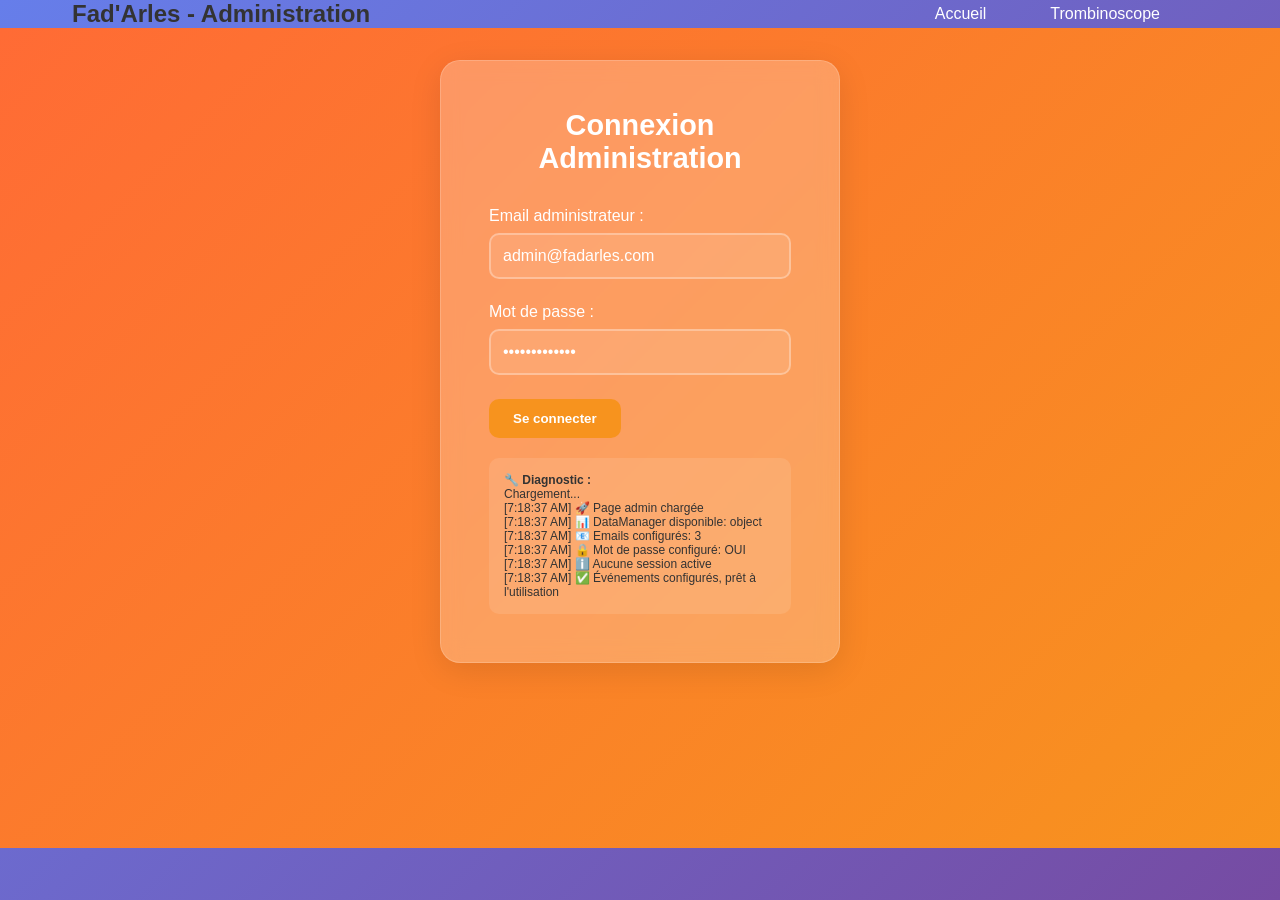
==== commit 47f79d33: "Update admin.html" ====
--- a/pages/admin.html
+++ b/pages/admin.html
@@ -4,7 +4,7 @@
     <meta charset="UTF-8">
     <meta name="viewport" content="width=device-width, initial-scale=1.0">
     <title>Administration - Fad'Arles</title>
-    <link rel="stylesheet" href="../css/style.css">
+    <link rel="stylesheet" href="../css/styles.css">
     <link rel="stylesheet" href="../css/admin.css">
 </head>
 <body>
--- a/css/styles.css
+++ b/css/styles.css
@@ -0,0 +1,267 @@
+/* Variables CSS pour les couleurs chaudes et glassmorphing*/
+:root {
+    --primary-warm: #ff6b35;
+    --secondary-warm: #f7931e;
+    --accent-warm: #ffb627;
+    --background-gradient: linear-gradient(135deg, #667eea 0%, #764ba2 100%);
+    --glass-bg: rgba(255, 255, 255, 0.15);
+    --glass-border: rgba(255, 255, 255, 0.2);
+    --text-primary: #333;
+    --text-light: #fff;
+    --shadow-glass: 0 8px 32px 0 rgba(31, 38, 135, 0.37);
+}
+
+/* Reset et base */
+* {
+    margin: 0;
+    padding: 0;
+    box-sizing: border-box;
+}
+
+body {
+    font-family: 'Segoe UI', Tahoma, Geneva, Verdana, sans-serif;
+    background: var(--background-gradient);
+    min-height: 100vh;
+    color: var(--text-primary);
+}
+
+/* Effet glassmorphing de base */
+.glass {
+    background: var(--glass-bg);
+    backdrop-filter: blur(10px);
+    -webkit-backdrop-filter: blur(10px);
+    border: 1px solid var(--glass-border);
+    border-radius: 15px;
+    box-shadow: var(--shadow-glass);
+}
+
+/* Navigation */
+.navbar {
+    background: var(--glass-bg);
+    backdrop-filter: blur(20px);
+    padding: 1rem 0;
+    position: sticky;
+    top: 0;
+    z-index: 1000;
+    border-bottom: 1px solid var(--glass-border);
+}
+
+.nav-container {
+    max-width: 1200px;
+    margin: 0 auto;
+    display: flex;
+    justify-content: space-between;
+    align-items: center;
+    padding: 0 2rem;
+}
+
+.nav-logo h2 {
+    color: var(--primary-warm);
+    font-size: 1.8rem;
+    font-weight: bold;
+}
+
+.nav-menu {
+    display: flex;
+    list-style: none;
+    gap: 2rem;
+}
+
+.nav-menu a {
+    color: var(--text-light);
+    text-decoration: none;
+    padding: 0.5rem 1rem;
+    border-radius: 10px;
+    transition: all 0.3s ease;
+}
+
+.nav-menu a:hover {
+    background: var(--glass-bg);
+    transform: translateY(-2px);
+}
+
+/* Authentification */
+.btn-auth, .btn-logout {
+    background: var(--primary-warm);
+    color: white;
+    border: none;
+    padding: 0.7rem 1.5rem;
+    border-radius: 25px;
+    cursor: pointer;
+    transition: all 0.3s ease;
+    font-weight: 500;
+}
+
+.btn-auth:hover, .btn-logout:hover {
+    background: var(--secondary-warm);
+    transform: translateY(-2px);
+}
+
+/* Section hero */
+.hero-section {
+    text-align: center;
+    padding: 4rem 2rem;
+    color: var(--text-light);
+}
+
+.hero-content h1 {
+    font-size: 3rem;
+    margin-bottom: 1rem;
+    background: linear-gradient(45deg, var(--primary-warm), var(--accent-warm));
+    -webkit-background-clip: text;
+    -webkit-text-fill-color: transparent;
+    background-clip: text;
+}
+
+.hero-content p {
+    font-size: 1.2rem;
+    opacity: 0.9;
+}
+
+/* Cartes d'accès rapide */
+.quick-access {
+    padding: 2rem;
+    max-width: 1200px;
+    margin: 0 auto;
+}
+
+.cards-container {
+    display: grid;
+    grid-template-columns: repeat(auto-fit, minmax(280px, 1fr));
+    gap: 2rem;
+}
+
+.card {
+    background: var(--glass-bg);
+    backdrop-filter: blur(15px);
+    border: 1px solid var(--glass-border);
+    border-radius: 20px;
+    padding: 2rem;
+    text-align: center;
+    transition: all 0.3s ease;
+    box-shadow: var(--shadow-glass);
+    color: var(--text-light);
+}
+
+.card:hover {
+    transform: translateY(-10px);
+    box-shadow: 0 15px 40px 0 rgba(31, 38, 135, 0.5);
+}
+
+.card h3 {
+    font-size: 1.5rem;
+    margin-bottom: 1rem;
+    color: var(--accent-warm);
+}
+
+.card p {
+    margin-bottom: 1.5rem;
+    opacity: 0.8;
+}
+
+.card-link {
+    display: inline-block;
+    background: var(--primary-warm);
+    color: white;
+    text-decoration: none;
+    padding: 0.8rem 2rem;
+    border-radius: 25px;
+    transition: all 0.3s ease;
+    font-weight: 500;
+}
+
+.card-link:hover {
+    background: var(--secondary-warm);
+    transform: scale(1.05);
+}
+
+/* Modal */
+.modal {
+    position: fixed;
+    top: 0;
+    left: 0;
+    width: 100%;
+    height: 100%;
+    background: rgba(0, 0, 0, 0.7);
+    display: flex;
+    justify-content: center;
+    align-items: center;
+    z-index: 2000;
+}
+
+.modal-content {
+    background: var(--glass-bg);
+    backdrop-filter: blur(20px);
+    border: 1px solid var(--glass-border);
+    border-radius: 20px;
+    padding: 2rem;
+    width: 90%;
+    max-width: 400px;
+    color: var(--text-light);
+}
+
+.modal-content h2 {
+    text-align: center;
+    margin-bottom: 2rem;
+    color: var(--primary-warm);
+}
+
+.modal-content input {
+    width: 100%;
+    padding: 1rem;
+    margin-bottom: 1rem;
+    border: 1px solid var(--glass-border);
+    border-radius: 10px;
+    background: rgba(255, 255, 255, 0.1);
+    color: var(--text-light);
+    font-size: 1rem;
+}
+
+.modal-content input::placeholder {
+    color: rgba(255, 255, 255, 0.7);
+}
+
+.modal-content button {
+    width: 100%;
+    background: var(--primary-warm);
+    color: white;
+    border: none;
+    padding: 1rem;
+    border-radius: 10px;
+    font-size: 1rem;
+    cursor: pointer;
+    transition: all 0.3s ease;
+}
+
+.modal-content button:hover {
+    background: var(--secondary-warm);
+}
+
+.close {
+    position: absolute;
+    top: 10px;
+    right: 20px;
+    font-size: 2rem;
+    cursor: pointer;
+    color: var(--text-light);
+}
+
+.hidden {
+    display: none !important;
+}
+
+/* Responsive */
+@media (max-width: 768px) {
+    .nav-menu {
+        flex-direction: column;
+        gap: 1rem;
+    }
+    
+    .hero-content h1 {
+        font-size: 2rem;
+    }
+    
+    .cards-container {
+        grid-template-columns: 1fr;
+    }
+}
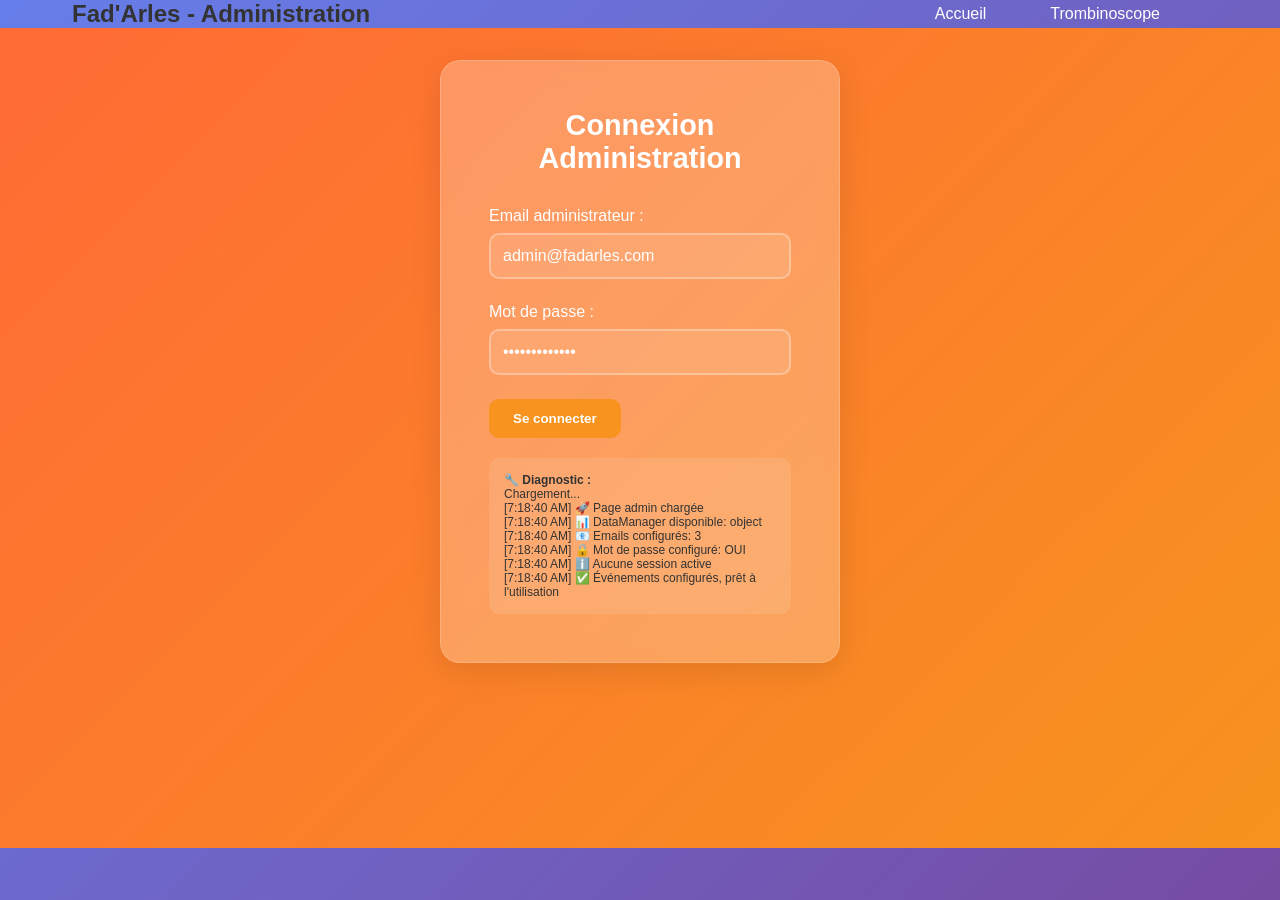
==== commit e8efead2: "Update admin.html" ====
--- a/pages/admin.html
+++ b/pages/admin.html
@@ -87,11 +87,13 @@
                 <!-- Filtres et recherche -->
                 <div class="filters-section">
                     <div class="search-group">
-                        <input type="text" id="search-employee" placeholder="🔍 Rechercher un employé...">
+                        <label for="search-employee">🔍 Recherche :</label>
+                        <input type="text" id="search-employee" placeholder="Nom, prénom, poste...">
                     </div>
                     <div class="filter-group">
+                        <label for="filter-team">🏢 Équipe :</label>
                         <select id="filter-team">
-                            <option value="">Toutes les équipes</option>
+                            <option value="">-- Toutes les équipes --</option>
                             <option value="Direction">Direction</option>
                             <option value="Equipe 1">Équipe 1</option>
                             <option value="Equipe 2">Équipe 2</option>
@@ -101,7 +103,10 @@
                             <option value="Equipe 6">Équipe 6</option>
                         </select>
                     </div>
-                    <button id="refresh-employees" class="btn-secondary">🔄 Actualiser</button>
+                    <div class="action-group">
+                        <button id="refresh-employees" class="btn-secondary">🔄 Actualiser</button>
+                        <button id="clear-filters" class="btn-secondary">🗑️ Effacer</button>
+                    </div>
                 </div>
 
                 <!-- Liste des employés -->
@@ -410,8 +415,18 @@
             
             if (!container) return;
 
+            // Debug pour voir ce qui est rendu
+            console.log(`🔍 Rendu: ${employeesToRender.length} employés à afficher`);
+            console.log(`📊 Employés reçus:`, employeesToRender.map(e => `${e.firstName} ${e.lastName} (${e.team})`));
+
             if (employeesToRender.length === 0) {
-                container.innerHTML = '<div class="no-employees">Aucun employé trouvé</div>';
+                container.innerHTML = `
+                    <div class="no-employees">
+                        <h3>😔 Aucun employé trouvé</h3>
+                        <p>Aucun employé ne correspond aux critères de recherche.</p>
+                        <button onclick="clearFilters()" class="btn-secondary">🗑️ Effacer les filtres</button>
+                    </div>
+                `;
                 return;
             }
 
@@ -423,9 +438,11 @@
                          onerror="this.src='../assets/images/default-avatar.png'">
                     <div class="employee-info">
                         <h4>${escapeHtml(employee.firstName || '')} ${escapeHtml(employee.lastName || '')}</h4>
-                        <p><strong>${escapeHtml(employee.position || '')}</strong></p>
+                        <p><strong>📋 ${escapeHtml(employee.position || '')}</strong></p>
                         <p>📧 ${escapeHtml(employee.email || 'Pas d\'email')}</p>
-                        <span class="employee-team team-${getTeamClass(employee.team)}">${escapeHtml(employee.team || '')}</span>
+                        <span class="employee-team team-${getTeamClass(employee.team)}">🏢 ${escapeHtml(employee.team || '')}</span>
+                        ${employee.birthday ? `<p>🎂 ${new Date(employee.birthday).toLocaleDateString('fr-FR')}</p>` : ''}
+                        ${employee.startDate ? `<p>📅 Arrivée: ${new Date(employee.startDate).toLocaleDateString('fr-FR')}</p>` : ''}
                     </div>
                     <div class="employee-actions">
                         <button class="btn-edit" onclick="editEmployee('${employee.id}')">
@@ -501,24 +518,67 @@
 
         // Filtrage des employés
         function filterEmployees() {
-            const searchTerm = document.getElementById('search-employee')?.value.toLowerCase() || '';
-            const teamFilter = document.getElementById('filter-team')?.value || '';
+            const searchTerm = document.getElementById('search-employee')?.value.toLowerCase().trim() || '';
+            const teamFilter = document.getElementById('filter-team')?.value.trim() || '';
+            
+            console.log(`🔍 Filtrage avec: recherche="${searchTerm}", équipe="${teamFilter}"`);
+            console.log(`📊 ${employees.length} employés au total`);
             
             let filtered = [...employees];
 
+            // Filtrage par terme de recherche
             if (searchTerm) {
-                filtered = filtered.filter(emp => 
-                    (emp.firstName || '').toLowerCase().includes(searchTerm) ||
-                    (emp.lastName || '').toLowerCase().includes(searchTerm) ||
-                    (emp.position || '').toLowerCase().includes(searchTerm)
-                );
-            }
-
+                filtered = filtered.filter(emp => {
+                    const firstName = (emp.firstName || '').toLowerCase();
+                    const lastName = (emp.lastName || '').toLowerCase();
+                    const position = (emp.position || '').toLowerCase();
+                    const email = (emp.email || '').toLowerCase();
+                    
+                    const match = firstName.includes(searchTerm) ||
+                                lastName.includes(searchTerm) ||
+                                position.includes(searchTerm) ||
+                                email.includes(searchTerm);
+                    
+                    return match;
+                });
+                console.log(`🔍 Après recherche: ${filtered.length} employés`);
+            }
+
+            // Filtrage par équipe
             if (teamFilter) {
-                filtered = filtered.filter(emp => emp.team === teamFilter);
-            }
-
+                filtered = filtered.filter(emp => {
+                    const match = emp.team === teamFilter;
+                    console.log(`👥 ${emp.firstName} ${emp.lastName}: équipe="${emp.team}", filtre="${teamFilter}", match=${match}`);
+                    return match;
+                });
+                console.log(`🏢 Après filtre équipe: ${filtered.length} employés`);
+            }
+
+            console.log(`✅ Résultat final: ${filtered.length} employés`);
             renderEmployeesList(filtered);
+            
+            // Mise à jour de l'interface
+            updateFilterStatus(searchTerm, teamFilter, filtered.length);
+        }
+
+        // Fonction pour effacer les filtres
+        function clearFilters() {
+            document.getElementById('search-employee').value = '';
+            document.getElementById('filter-team').value = '';
+            renderEmployeesList();
+            updateFilterStatus('', '', employees.length);
+            showNotification('Filtres effacés', 'success');
+        }
+
+        // Mise à jour du statut des filtres
+        function updateFilterStatus(searchTerm, teamFilter, resultCount) {
+            const statusText = [];
+            if (searchTerm) statusText.push(`Recherche: "${searchTerm}"`);
+            if (teamFilter) statusText.push(`Équipe: ${teamFilter}`);
+            
+            if (statusText.length > 0) {
+                console.log(`📊 Filtres actifs: ${statusText.join(', ')} - ${resultCount} résultat(s)`);
+            }
         }
 
         // Placeholder pour les fonctions d'édition
@@ -580,6 +640,7 @@
             document.getElementById('search-employee')?.addEventListener('input', filterEmployees);
             document.getElementById('filter-team')?.addEventListener('change', filterEmployees);
             document.getElementById('refresh-employees')?.addEventListener('click', loadEmployees);
+            document.getElementById('clear-filters')?.addEventListener('click', clearFilters);
 
             // Actions de maintenance
             document.getElementById('clear-cache')?.addEventListener('click', function() {
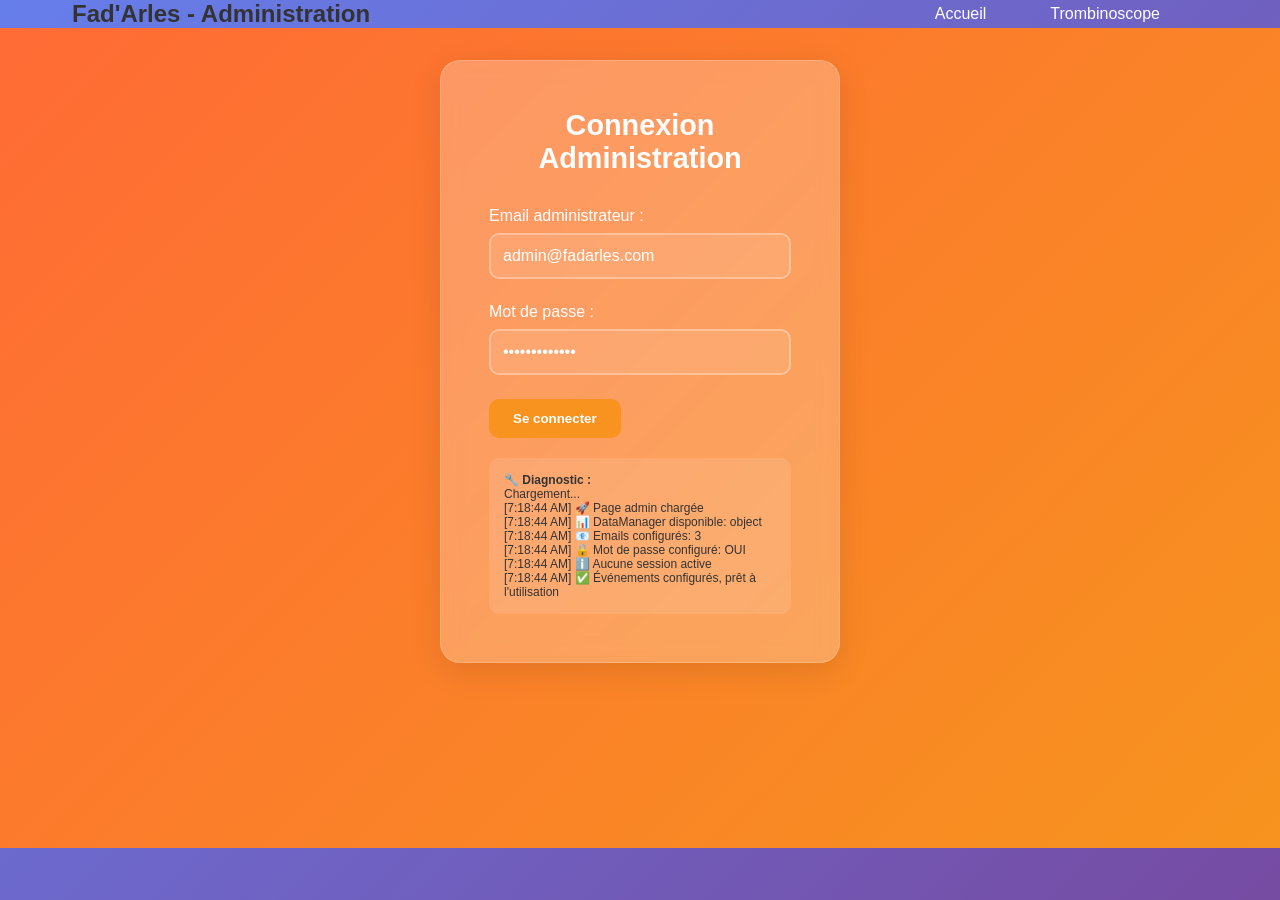
==== commit 6a44da43: "Update admin.html" ====
--- a/pages/admin.html
+++ b/pages/admin.html
@@ -524,6 +524,10 @@
             console.log(`🔍 Filtrage avec: recherche="${searchTerm}", équipe="${teamFilter}"`);
             console.log(`📊 ${employees.length} employés au total`);
             
+            // Debug des équipes disponibles
+            const availableTeams = [...new Set(employees.map(emp => emp.team))];
+            console.log(`🏢 Équipes disponibles dans les données:`, availableTeams);
+            
             let filtered = [...employees];
 
             // Filtrage par terme de recherche
@@ -544,17 +548,41 @@
                 console.log(`🔍 Après recherche: ${filtered.length} employés`);
             }
 
-            // Filtrage par équipe
+            // Filtrage par équipe avec vérification
             if (teamFilter) {
+                console.log(`🏢 Recherche des employés de l'équipe: "${teamFilter}"`);
+                
+                filtered.forEach(emp => {
+                    console.log(`   - ${emp.firstName} ${emp.lastName}: équipe="${emp.team}"`);
+                });
+                
+                const beforeFilter = filtered.length;
                 filtered = filtered.filter(emp => {
+                    // Comparaison stricte
                     const match = emp.team === teamFilter;
-                    console.log(`👥 ${emp.firstName} ${emp.lastName}: équipe="${emp.team}", filtre="${teamFilter}", match=${match}`);
+                    if (!match) {
+                        console.log(`❌ ${emp.firstName} ${emp.lastName}: "${emp.team}" !== "${teamFilter}"`);
+                    } else {
+                        console.log(`✅ ${emp.firstName} ${emp.lastName}: "${emp.team}" === "${teamFilter}"`);
+                    }
                     return match;
                 });
-                console.log(`🏢 Après filtre équipe: ${filtered.length} employés`);
+                
+                console.log(`🏢 Filtrage équipe "${teamFilter}": ${beforeFilter} → ${filtered.length} employés`);
+                
+                if (filtered.length === 0 && beforeFilter > 0) {
+                    console.warn(`⚠️ Aucun employé trouvé pour l'équipe "${teamFilter}"`);
+                    console.warn(`💡 Équipes disponibles:`, availableTeams);
+                }
             }
 
             console.log(`✅ Résultat final: ${filtered.length} employés`);
+            
+            // Debug des employés filtrés
+            if (filtered.length > 0) {
+                console.log(`📋 Employés retenus:`, filtered.map(emp => `${emp.firstName} ${emp.lastName} (${emp.team})`));
+            }
+            
             renderEmployeesList(filtered);
             
             // Mise à jour de l'interface
--- a/css/admin.css
+++ b/css/admin.css
@@ -231,7 +231,7 @@
 /* Filtres et recherche */
 .filters-section {
     display: grid;
-    grid-template-columns: 2fr 1fr;
+    grid-template-columns: 2fr 1fr 1fr;
     gap: 1rem;
     margin-bottom: 2rem;
     padding: 1.5rem;
@@ -240,8 +240,87 @@
     border: 1px solid rgba(255, 255, 255, 0.2);
 }
 
-.search-group input {
+.search-group, .filter-group, .action-group {
+    display: flex;
+    flex-direction: column;
+    gap: 0.5rem;
+}
+
+.search-group label, .filter-group label {
+    color: white;
+    font-weight: 600;
+    font-size: 0.9rem;
+    margin-bottom: 0.25rem;
+}
+
+.search-group input, .filter-group select {
     margin-bottom: 0;
+    padding: 0.75rem;
+    border: 2px solid rgba(255, 255, 255, 0.3);
+    border-radius: 10px;
+    background: rgba(255, 255, 255, 0.1);
+    color: white;
+    font-size: 1rem;
+    transition: all 0.3s ease;
+}
+
+.search-group input:focus, .filter-group select:focus {
+    outline: none;
+    border-color: white;
+    background: rgba(255, 255, 255, 0.2);
+    box-shadow: 0 0 0 3px rgba(255, 255, 255, 0.1);
+}
+
+.search-group input::placeholder {
+    color: rgba(255, 255, 255, 0.7);
+}
+
+.action-group {
+    justify-content: flex-end;
+    align-items: flex-end;
+}
+
+.action-group button {
+    margin-bottom: 0.5rem;
+    padding: 0.6rem 1rem;
+    font-size: 0.9rem;
+}
+
+/* Message "Aucun employé trouvé" */
+.no-employees {
+    text-align: center;
+    padding: 3rem 2rem;
+    background: rgba(255, 255, 255, 0.1);
+    border-radius: 15px;
+    border: 2px dashed rgba(255, 255, 255, 0.3);
+    color: white;
+}
+
+.no-employees h3 {
+    color: white;
+    margin-bottom: 1rem;
+    font-size: 1.5rem;
+}
+
+.no-employees p {
+    color: rgba(255, 255, 255, 0.8);
+    margin-bottom: 1.5rem;
+}
+
+.no-employees button {
+    background: var(--admin-warning);
+    color: white;
+    border: none;
+    padding: 0.75rem 1.5rem;
+    border-radius: 10px;
+    cursor: pointer;
+    font-weight: 600;
+    transition: all 0.3s ease;
+}
+
+.no-employees button:hover {
+    transform: translateY(-2px);
+    box-shadow: 0 4px 15px rgba(243, 156, 18, 0.4);
 }
 
 /* Liste des employés */
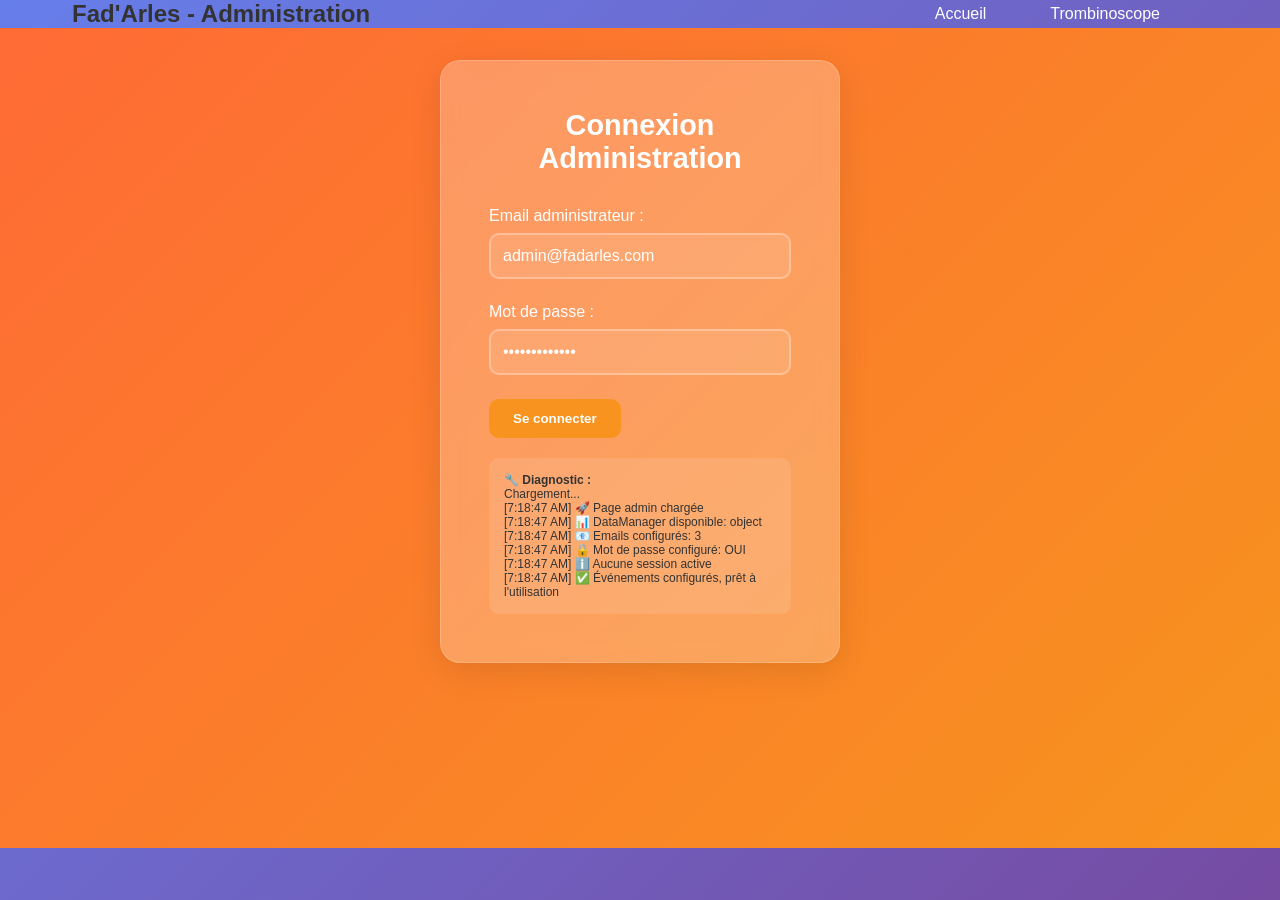
==== commit 2a31e1db: "Update admin.html" ====
--- a/pages/admin.html
+++ b/pages/admin.html
@@ -4,7 +4,7 @@
     <meta charset="UTF-8">
     <meta name="viewport" content="width=device-width, initial-scale=1.0">
     <title>Administration - Fad'Arles</title>
-    <link rel="stylesheet" href="../css/styles.css">
+    <link rel="stylesheet" href="../css/style.css">
     <link rel="stylesheet" href="../css/admin.css">
 </head>
 <body>
--- a/css/style.css
+++ b/css/style.css
@@ -0,0 +1,267 @@
+/* Variables CSS pour les couleurs chaudes et glassmorphing*/
+:root {
+    --primary-warm: #ff6b35;
+    --secondary-warm: #f7931e;
+    --accent-warm: #ffb627;
+    --background-gradient: linear-gradient(135deg, #667eea 0%, #764ba2 100%);
+    --glass-bg: rgba(255, 255, 255, 0.15);
+    --glass-border: rgba(255, 255, 255, 0.2);
+    --text-primary: #333;
+    --text-light: #fff;
+    --shadow-glass: 0 8px 32px 0 rgba(31, 38, 135, 0.37);
+}
+
+/* Reset et base */
+* {
+    margin: 0;
+    padding: 0;
+    box-sizing: border-box;
+}
+
+body {
+    font-family: 'Segoe UI', Tahoma, Geneva, Verdana, sans-serif;
+    background: var(--background-gradient);
+    min-height: 100vh;
+    color: var(--text-primary);
+}
+
+/* Effet glassmorphing de base */
+.glass {
+    background: var(--glass-bg);
+    backdrop-filter: blur(10px);
+    -webkit-backdrop-filter: blur(10px);
+    border: 1px solid var(--glass-border);
+    border-radius: 15px;
+    box-shadow: var(--shadow-glass);
+}
+
+/* Navigation */
+.navbar {
+    background: var(--glass-bg);
+    backdrop-filter: blur(20px);
+    padding: 1rem 0;
+    position: sticky;
+    top: 0;
+    z-index: 1000;
+    border-bottom: 1px solid var(--glass-border);
+}
+
+.nav-container {
+    max-width: 1200px;
+    margin: 0 auto;
+    display: flex;
+    justify-content: space-between;
+    align-items: center;
+    padding: 0 2rem;
+}
+
+.nav-logo h2 {
+    color: var(--primary-warm);
+    font-size: 1.8rem;
+    font-weight: bold;
+}
+
+.nav-menu {
+    display: flex;
+    list-style: none;
+    gap: 2rem;
+}
+
+.nav-menu a {
+    color: var(--text-light);
+    text-decoration: none;
+    padding: 0.5rem 1rem;
+    border-radius: 10px;
+    transition: all 0.3s ease;
+}
+
+.nav-menu a:hover {
+    background: var(--glass-bg);
+    transform: translateY(-2px);
+}
+
+/* Authentification */
+.btn-auth, .btn-logout {
+    background: var(--primary-warm);
+    color: white;
+    border: none;
+    padding: 0.7rem 1.5rem;
+    border-radius: 25px;
+    cursor: pointer;
+    transition: all 0.3s ease;
+    font-weight: 500;
+}
+
+.btn-auth:hover, .btn-logout:hover {
+    background: var(--secondary-warm);
+    transform: translateY(-2px);
+}
+
+/* Section hero */
+.hero-section {
+    text-align: center;
+    padding: 4rem 2rem;
+    color: var(--text-light);
+}
+
+.hero-content h1 {
+    font-size: 3rem;
+    margin-bottom: 1rem;
+    background: linear-gradient(45deg, var(--primary-warm), var(--accent-warm));
+    -webkit-background-clip: text;
+    -webkit-text-fill-color: transparent;
+    background-clip: text;
+}
+
+.hero-content p {
+    font-size: 1.2rem;
+    opacity: 0.9;
+}
+
+/* Cartes d'accès rapide */
+.quick-access {
+    padding: 2rem;
+    max-width: 1200px;
+    margin: 0 auto;
+}
+
+.cards-container {
+    display: grid;
+    grid-template-columns: repeat(auto-fit, minmax(280px, 1fr));
+    gap: 2rem;
+}
+
+.card {
+    background: var(--glass-bg);
+    backdrop-filter: blur(15px);
+    border: 1px solid var(--glass-border);
+    border-radius: 20px;
+    padding: 2rem;
+    text-align: center;
+    transition: all 0.3s ease;
+    box-shadow: var(--shadow-glass);
+    color: var(--text-light);
+}
+
+.card:hover {
+    transform: translateY(-10px);
+    box-shadow: 0 15px 40px 0 rgba(31, 38, 135, 0.5);
+}
+
+.card h3 {
+    font-size: 1.5rem;
+    margin-bottom: 1rem;
+    color: var(--accent-warm);
+}
+
+.card p {
+    margin-bottom: 1.5rem;
+    opacity: 0.8;
+}
+
+.card-link {
+    display: inline-block;
+    background: var(--primary-warm);
+    color: white;
+    text-decoration: none;
+    padding: 0.8rem 2rem;
+    border-radius: 25px;
+    transition: all 0.3s ease;
+    font-weight: 500;
+}
+
+.card-link:hover {
+    background: var(--secondary-warm);
+    transform: scale(1.05);
+}
+
+/* Modal */
+.modal {
+    position: fixed;
+    top: 0;
+    left: 0;
+    width: 100%;
+    height: 100%;
+    background: rgba(0, 0, 0, 0.7);
+    display: flex;
+    justify-content: center;
+    align-items: center;
+    z-index: 2000;
+}
+
+.modal-content {
+    background: var(--glass-bg);
+    backdrop-filter: blur(20px);
+    border: 1px solid var(--glass-border);
+    border-radius: 20px;
+    padding: 2rem;
+    width: 90%;
+    max-width: 400px;
+    color: var(--text-light);
+}
+
+.modal-content h2 {
+    text-align: center;
+    margin-bottom: 2rem;
+    color: var(--primary-warm);
+}
+
+.modal-content input {
+    width: 100%;
+    padding: 1rem;
+    margin-bottom: 1rem;
+    border: 1px solid var(--glass-border);
+    border-radius: 10px;
+    background: rgba(255, 255, 255, 0.1);
+    color: var(--text-light);
+    font-size: 1rem;
+}
+
+.modal-content input::placeholder {
+    color: rgba(255, 255, 255, 0.7);
+}
+
+.modal-content button {
+    width: 100%;
+    background: var(--primary-warm);
+    color: white;
+    border: none;
+    padding: 1rem;
+    border-radius: 10px;
+    font-size: 1rem;
+    cursor: pointer;
+    transition: all 0.3s ease;
+}
+
+.modal-content button:hover {
+    background: var(--secondary-warm);
+}
+
+.close {
+    position: absolute;
+    top: 10px;
+    right: 20px;
+    font-size: 2rem;
+    cursor: pointer;
+    color: var(--text-light);
+}
+
+.hidden {
+    display: none !important;
+}
+
+/* Responsive */
+@media (max-width: 768px) {
+    .nav-menu {
+        flex-direction: column;
+        gap: 1rem;
+    }
+    
+    .hero-content h1 {
+        font-size: 2rem;
+    }
+    
+    .cards-container {
+        grid-template-columns: 1fr;
+    }
+}
